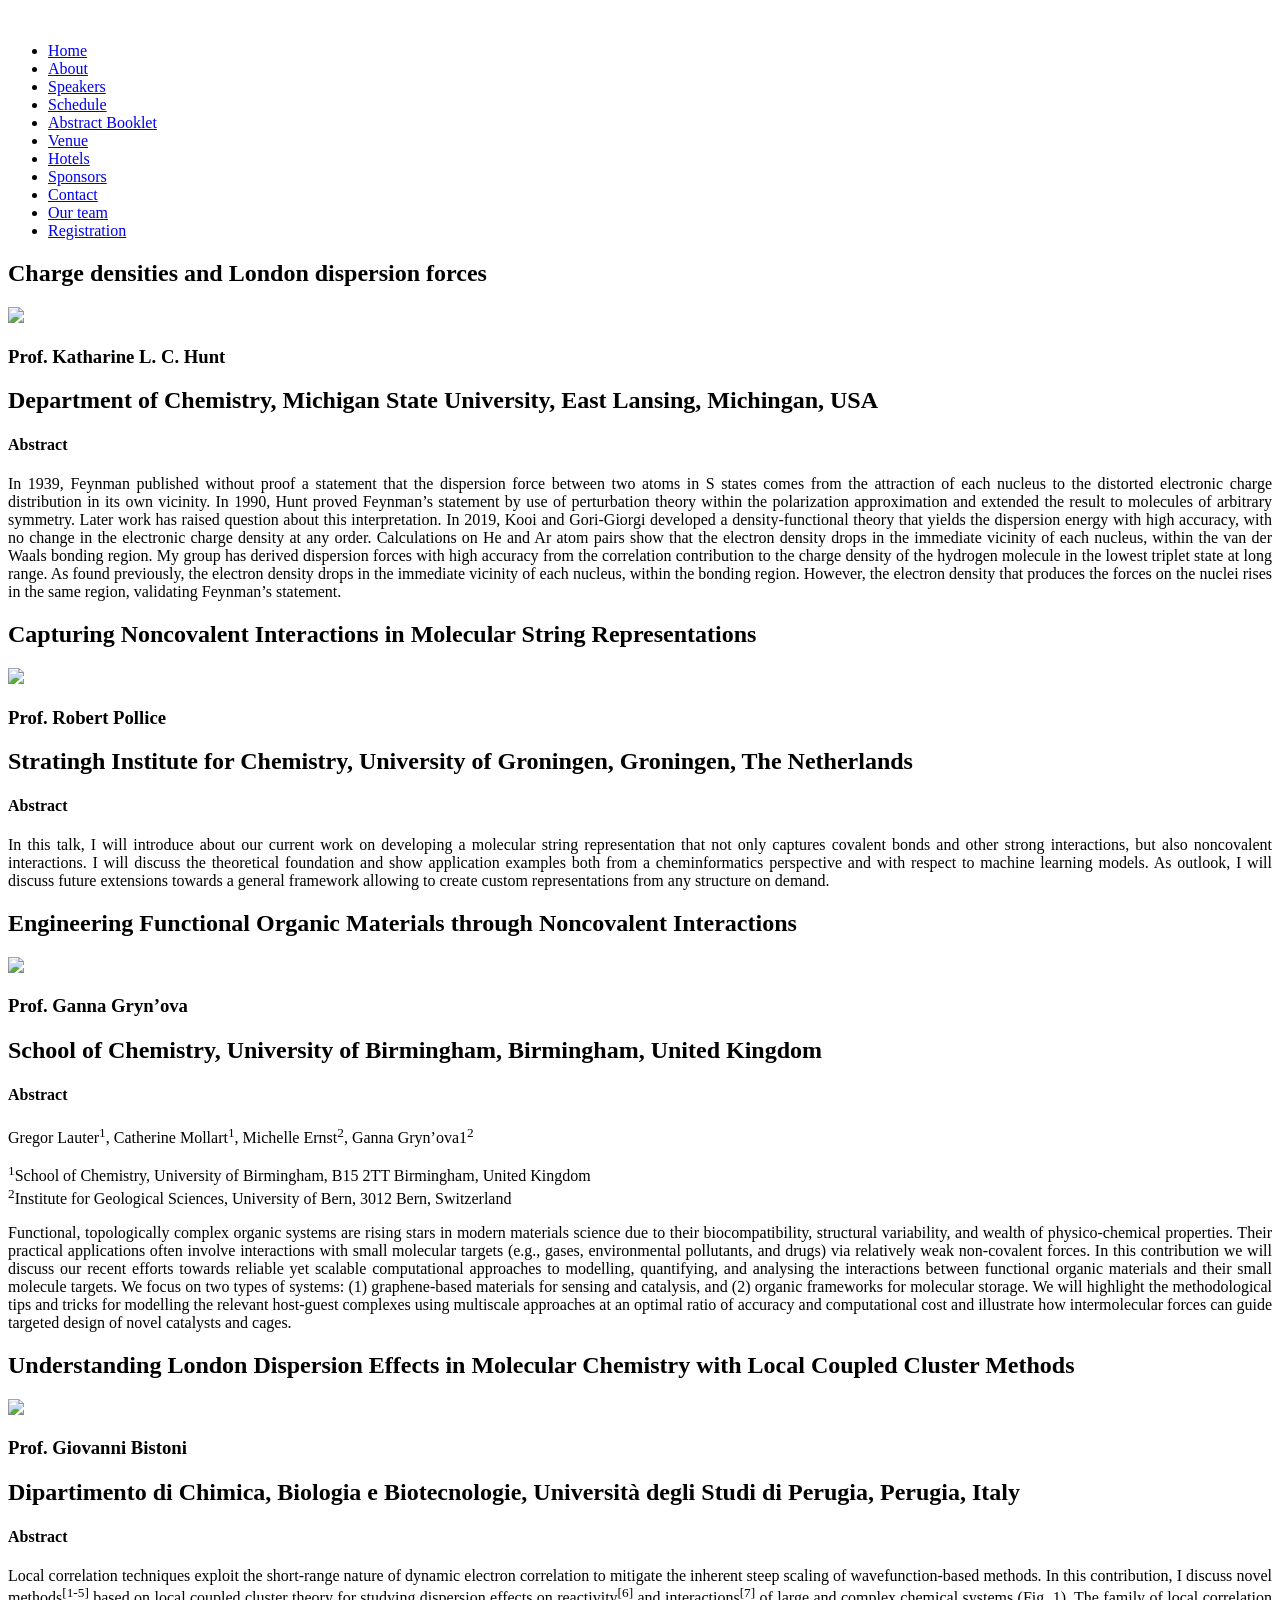
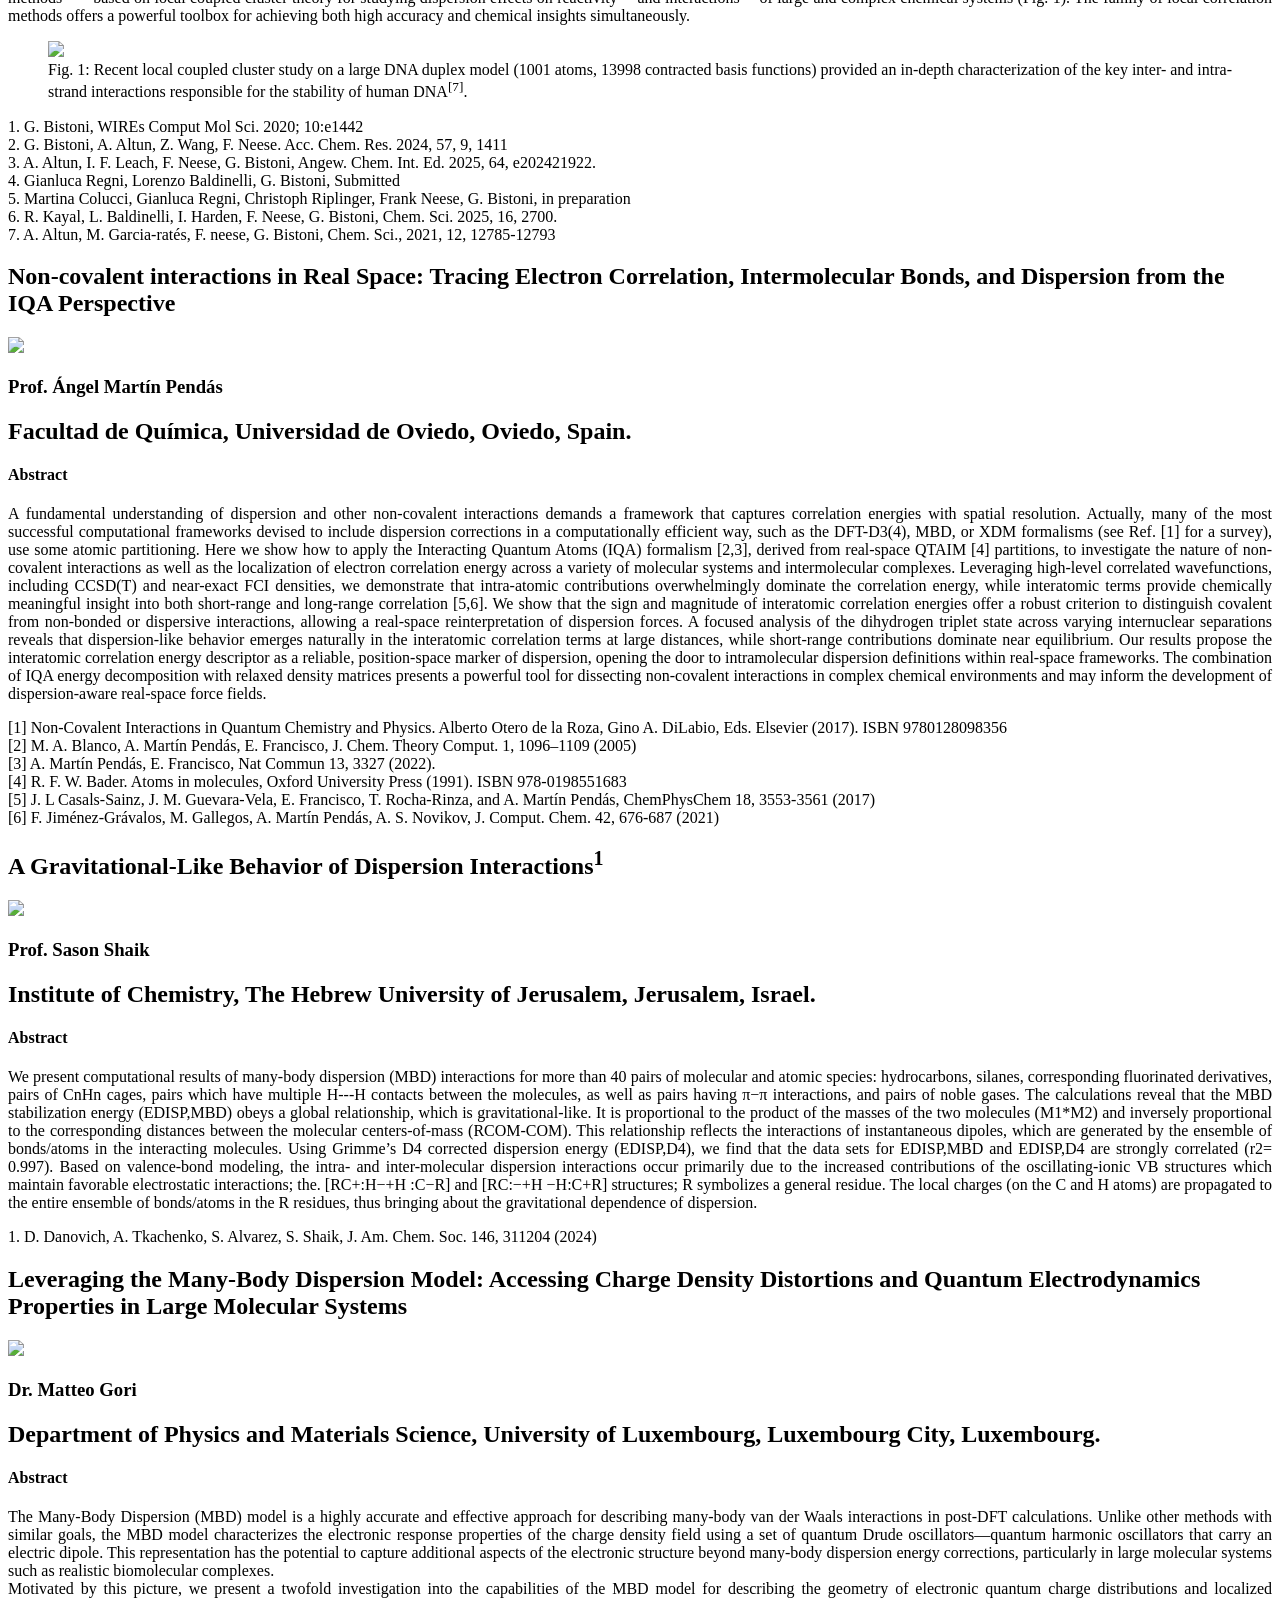
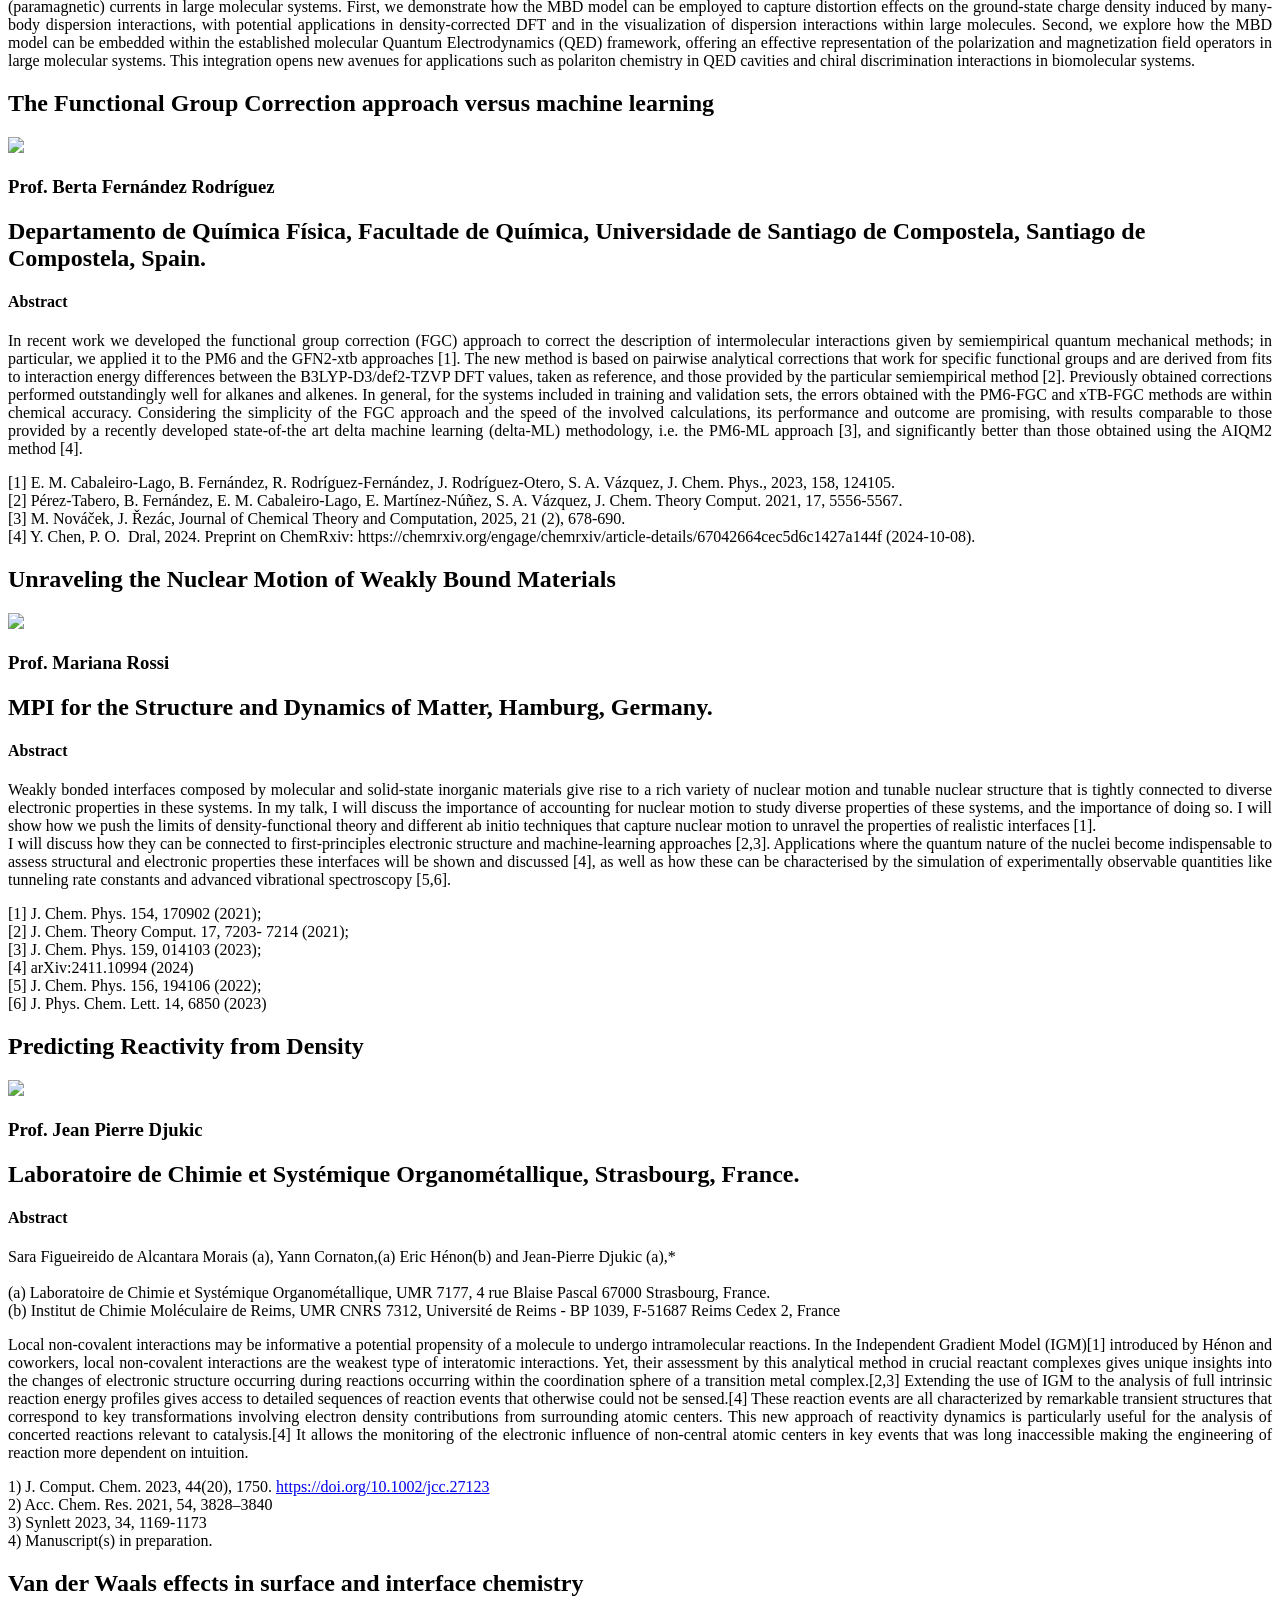
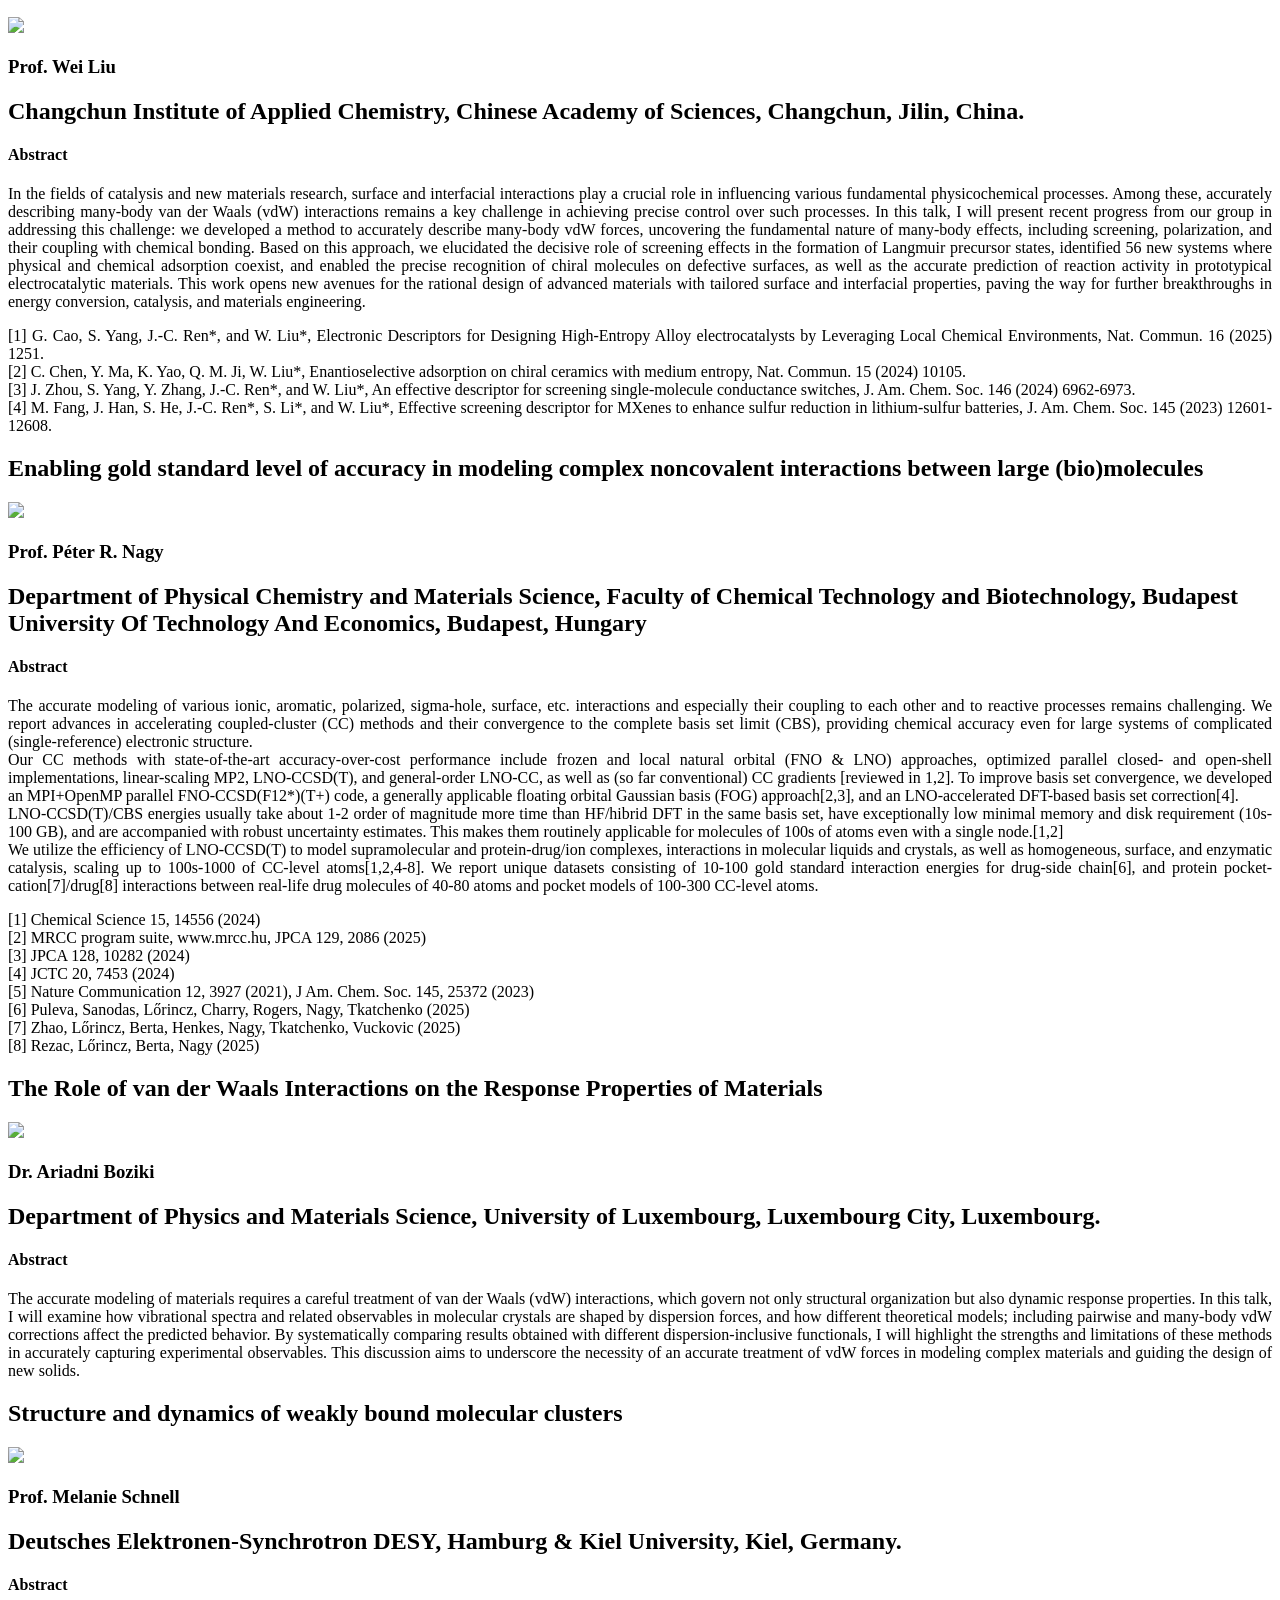
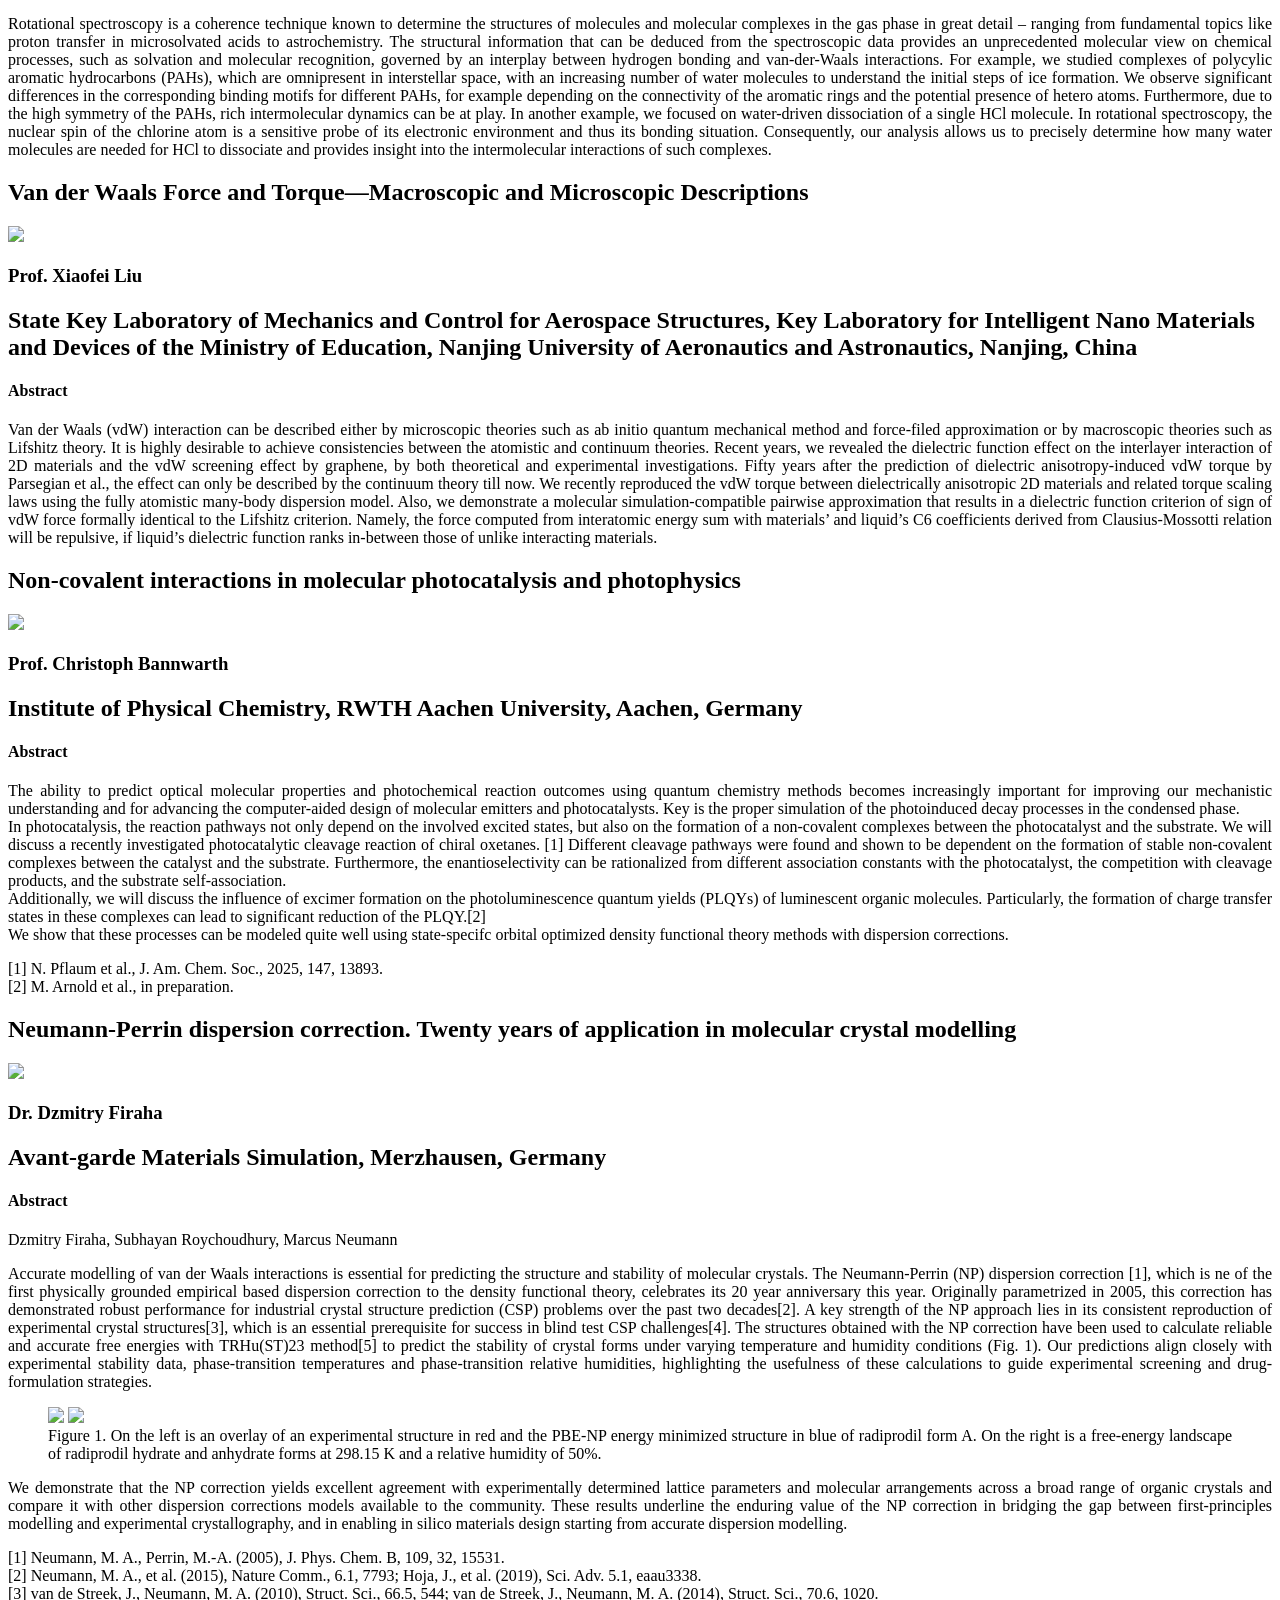
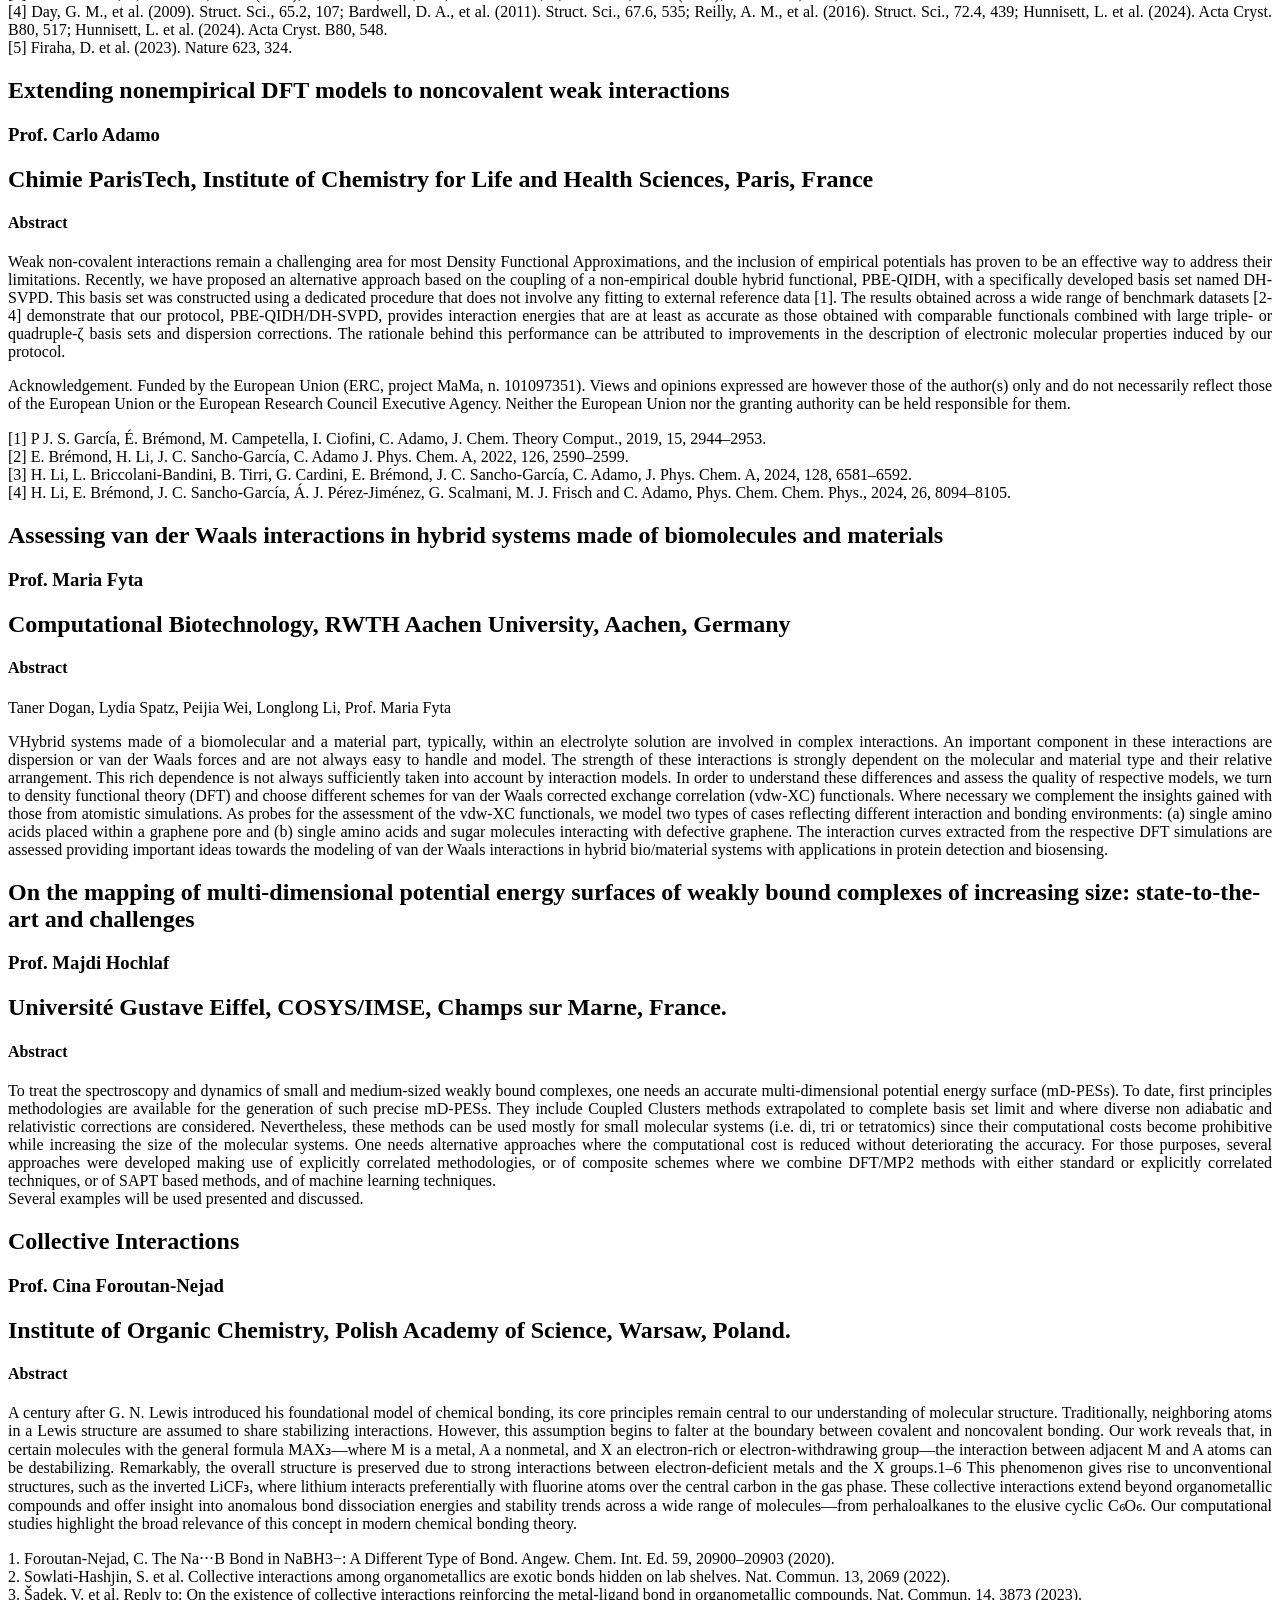
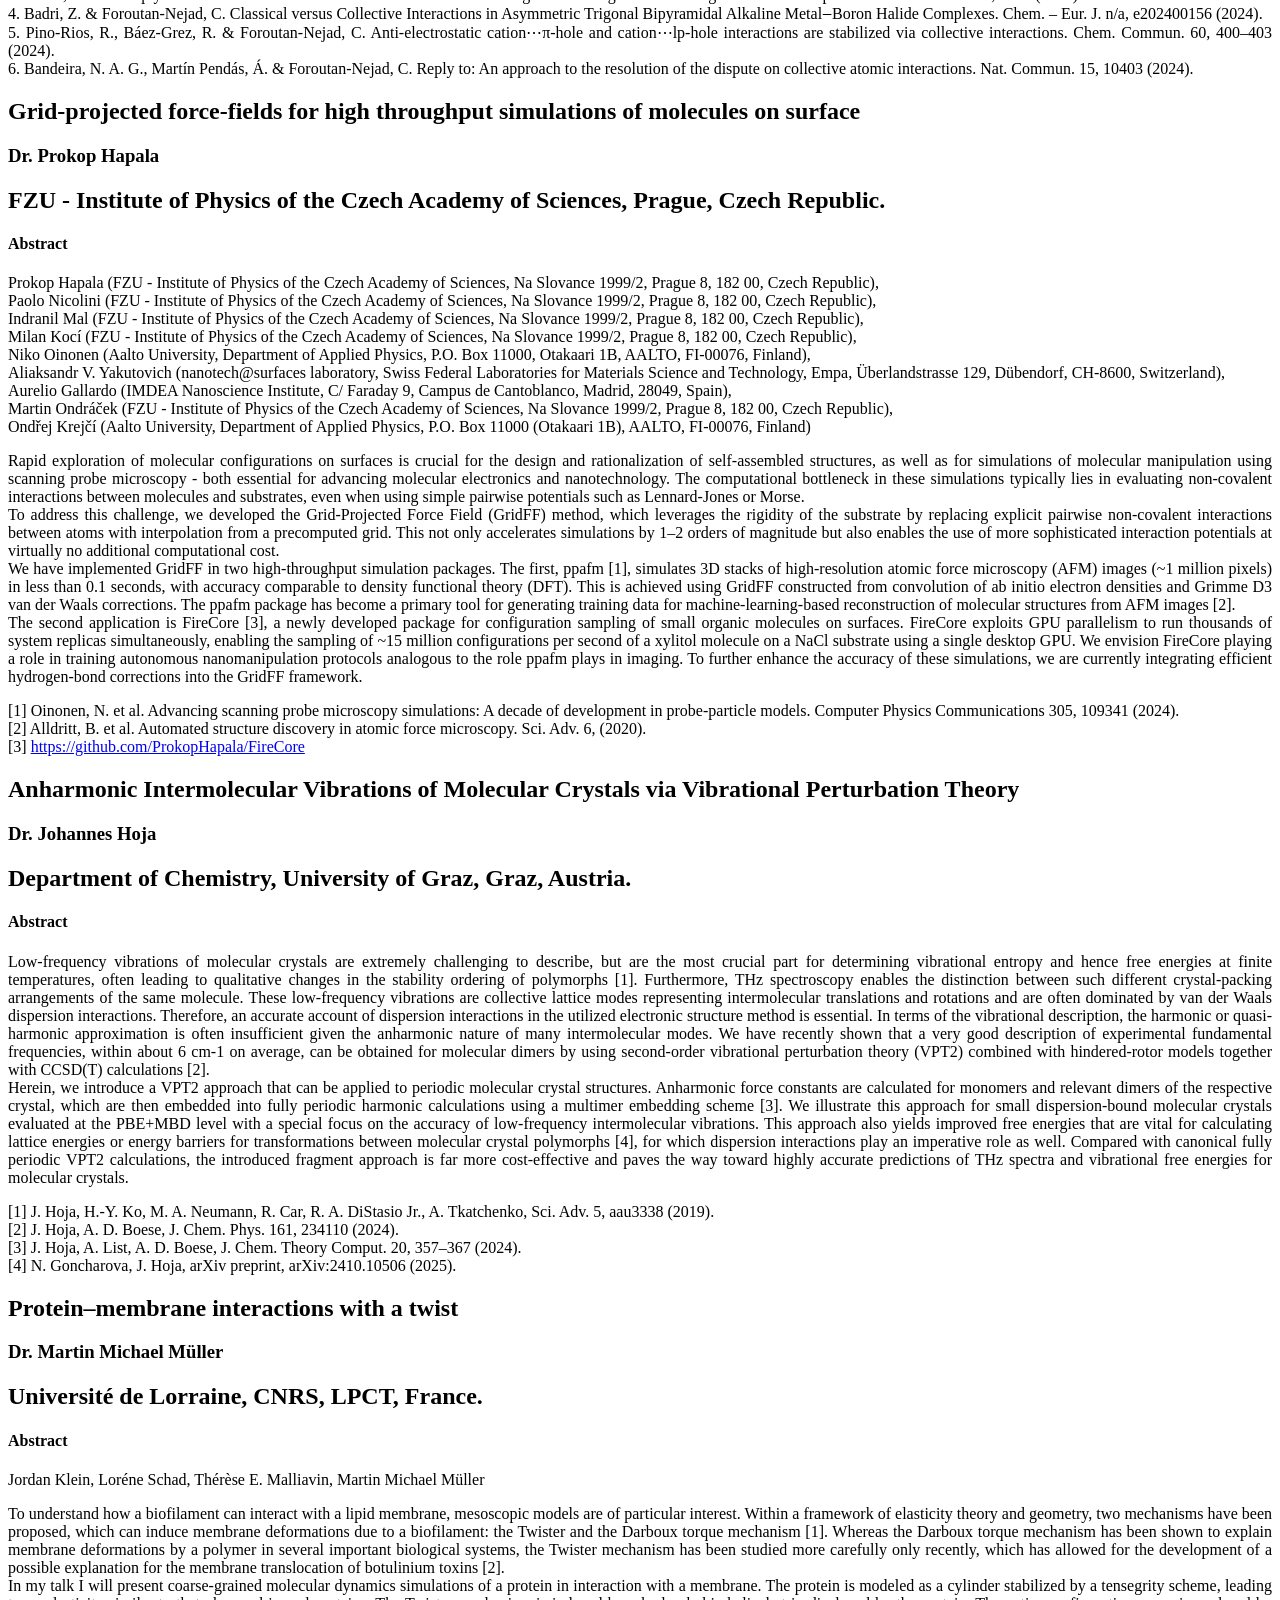
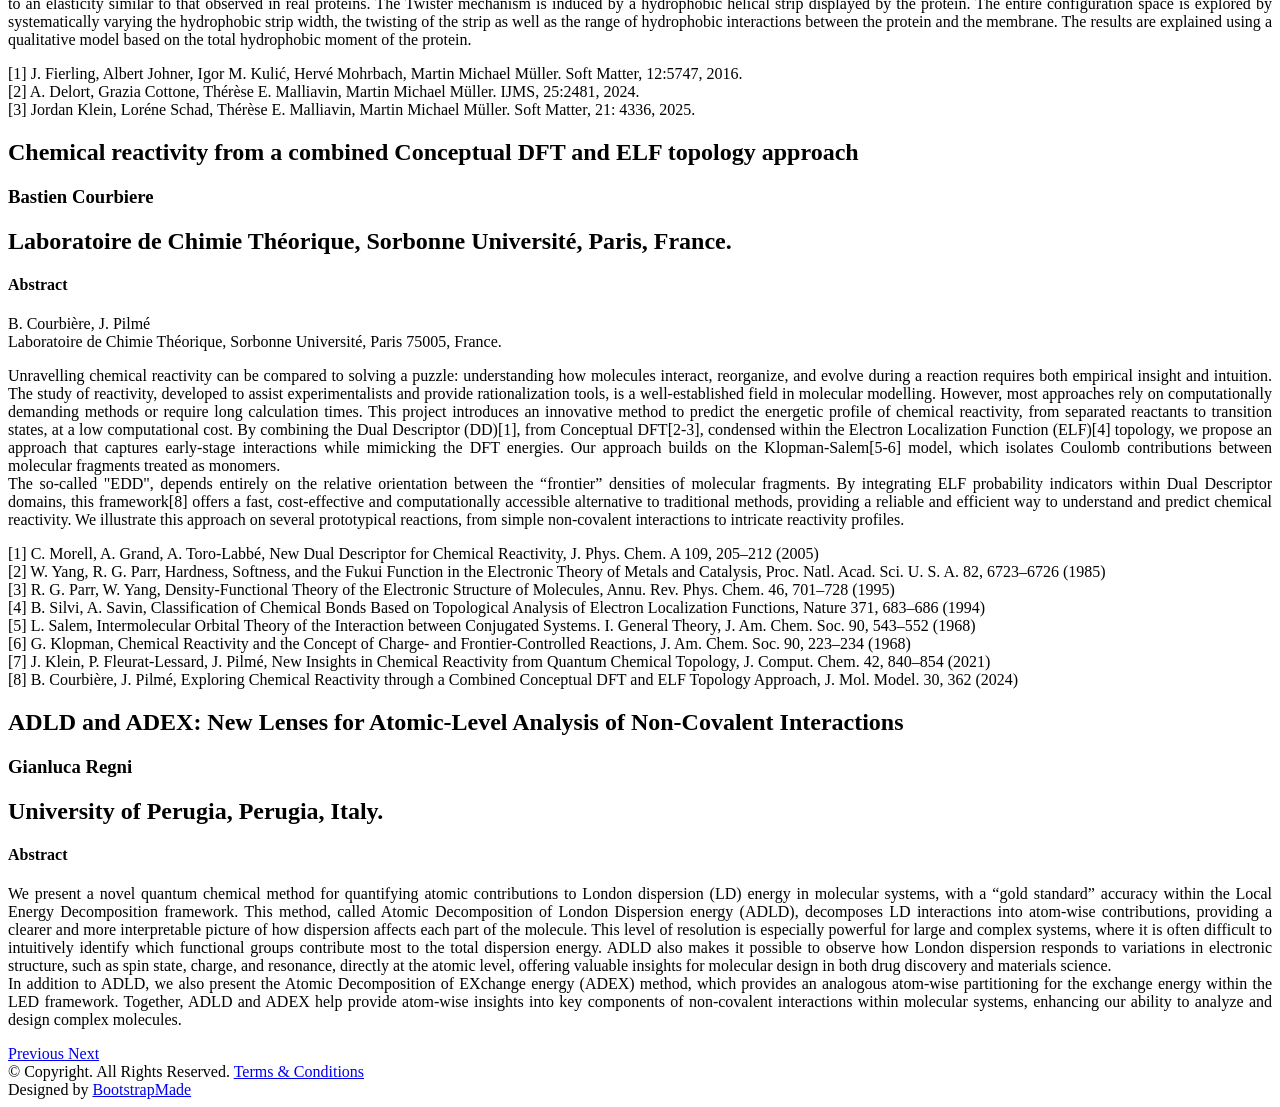
==== speaker-details.html @ be5bdf8c "Add files via upload" ====
<!DOCTYPE html>
<html lang="en">

<head>
  <meta charset="utf-8">
  <title>The van der Waals - London Discussions</title>
  <meta content="width=device-width, initial-scale=1.0" name="viewport">
  <meta content="" name="keywords">
  <meta content="" name="description">

  <!-- Favicons -->
  <link href="img/favicon.png" rel="icon">
  <link href="img/apple-touch-icon.png" rel="apple-touch-icon">

  <!-- Google Fonts -->
  <link href="https://fonts.googleapis.com/css?family=Open+Sans:300,300i,400,400i,700,700i|Raleway:300,400,500,700,800" rel="stylesheet">

  <!-- Bootstrap CSS File -->
  <link href="lib/bootstrap/css/bootstrap.min.css" rel="stylesheet">

  <!-- Libraries CSS Files -->
  <link href="lib/font-awesome/css/font-awesome.min.css" rel="stylesheet">
  <link href="lib/animate/animate.min.css" rel="stylesheet">
  <link href="lib/venobox/venobox.css" rel="stylesheet">
  <link href="lib/owlcarousel/assets/owl.carousel.min.css" rel="stylesheet">

  <!-- Main Stylesheet File -->
  <link href="css/style.css" rel="stylesheet">

  <!-- =======================================================
    Theme Name: TheEvent
    Theme URL: https://bootstrapmade.com/theevent-conference-event-bootstrap-template/
    Author: BootstrapMade.com
    License: https://bootstrapmade.com/license/
  ======================================================= -->
</head>


<body>

  <!--==========================
    Header
  ============================-->
  <header id="header" class="header-fixed">
    <div class="container">

      <div id="logo" class="pull-left">
        <!-- Uncomment below if you prefer to use a text logo -->
        <!-- <h1><a href="#main">C<span>o</span>nf</a></h1>-->
        <a href="index.html#intro" class="scrollto"><img src="img/logo.png" alt="" title=""></a>
      </div>

      <nav id="nav-menu-container">
        <ul class="nav-menu">
          <li class="menu-active"><a href="index.html#intro">Home</a></li>
          <li><a href="index.html#about">About</a></li>
          <li><a href="index.html#speakers">Speakers</a></li>
          <li><a href="index.html#schedule">Schedule</a></li>
          <li><a href="index.html#abstract">Abstract Booklet</a></li>
          <li><a href="index.html#venue">Venue</a></li>
          <li><a href="index.html#hotels">Hotels</a></li>
          <li><a href="index.html#sponsors">Sponsors</a></li>
          <li><a href="index.html#contact">Contact</a></li>
          <li><a href="index.html#team">Our team</a></li>
          <li class="buy-tickets"><a href="index.html#registration">Registration</a></li>
        </ul>
      </nav><!-- #nav-menu-container -->
    </div>
  </header><!-- #header -->

  <main id="main" class="main-page">

  <!-- Speaker Carousel Section -->
  <section id="speakers-carousel" class="wow fadeIn">
    <div class="container">
      <div id="carouselSpeakers" class="carousel slide" data-ride="carousel"  data-interval="false">
        <div class="carousel-inner">
          <div class="carousel-item active" id="hunt">
            <section class="speakers-details">
              <div class="container">
                <div class="section-header">
                  <h2>Charge densities and London dispersion forces</h2>
                </div>
                <div class="row">
                  <div class="col-md-6">
                    <img src="img/speakers/hunt.png" class="img-fluid">
                  </div>
                  <div class="col-md-6">
                    <div class="details">
                      <h1>Prof. Katharine L. C. Hunt</h1>
                      <h2>Department of Chemistry, Michigan State University, East Lansing, Michingan, USA </h2>
                      <h4>Abstract</h4>
                      <p align="justify">
                        In 1939, Feynman published without proof a statement that the dispersion force between two atoms in S states comes from the attraction of each nucleus to the distorted electronic charge distribution in its own vicinity. In 1990, Hunt proved Feynman’s statement by use of perturbation theory within the polarization approximation and extended the result to molecules of arbitrary symmetry. Later work has raised question about this interpretation. In 2019, Kooi and Gori-Giorgi developed a density-functional theory that yields the dispersion energy with high accuracy, with no change in the electronic charge density at any order. Calculations on He and Ar atom pairs show that the electron density drops in the immediate vicinity of each nucleus, within the van der Waals bonding region. My group has derived dispersion forces with high accuracy from the correlation contribution to the charge density of the hydrogen molecule in the lowest triplet state at long range. As found previously, the electron density drops in the immediate vicinity of each nucleus, within the bonding region. However, the electron density that produces the forces on the nuclei rises in the same region, validating Feynman’s statement.
                      </p>
                    </div>
                  </div>
                </div>
              </div>
            </section>
          </div>
          <div class="carousel-item" id="pollice">
            <section class="speakers-details">
              <div class="container">
                <div class="section-header">
                  <h2>Capturing Noncovalent Interactions in Molecular String Representations</h2>
                </div>
                <div class="row">
                  <div class="col-md-6">
                    <img src="img/speakers/pollice.jpg" class="img-fluid">
                  </div>
                  <div class="col-md-6">
                    <div class="details">
                      <h1>Prof. Robert Pollice </h1>
                      <h2>Stratingh Institute for Chemistry, University of Groningen, Groningen, The Netherlands</h2>
                      <h4>Abstract</h4>
                      <p align="justify">
                      In this talk, I will introduce about our current work on developing a molecular string representation that not only captures covalent bonds and other strong interactions, but also noncovalent interactions. I will discuss the theoretical foundation and show application examples both from a cheminformatics perspective and with respect to machine learning models. As outlook, I will discuss future extensions towards a general framework allowing to create custom representations from any structure on demand.                      </p>
                    </div>
                  </div>
                </div>
              </div>
            </section>
          </div>
          <div class="carousel-item" id="grynova">
            <section class="speakers-details">
              <div class="container">
                <div class="section-header">
                  <h2>Engineering Functional Organic Materials through Noncovalent Interactions</h2>
                </div>
                <div class="row">
                  <div class="col-md-6">
                    <img src="img/speakers/gryn.png" class="img-fluid">
                  </div>
                  <div class="col-md-6">
                    <div class="details">
                      <h1>Prof. Ganna Gryn’ova </h1>
                      <h2>School of Chemistry, University of Birmingham, Birmingham, United Kingdom</h2>
                      <h4>Abstract</h4>
                      <p align="justify">
                      Gregor Lauter<sup>1</sup>, Catherine Mollart<sup>1</sup>, Michelle Ernst<sup>2</sup>, Ganna Gryn’ova1<sup>2</sup>
                      </p>
                      <p align="justify">
                      <sup>1</sup>School of Chemistry, University of Birmingham, B15 2TT Birmingham, United Kingdom 
                      <br>
                      <sup>2</sup>Institute for Geological Sciences, University of Bern, 3012 Bern, Switzerland 
                      </p>
                      <p align="justify">
                      Functional, topologically complex organic systems are rising stars in modern materials science due to their biocompatibility, structural variability, and wealth of physico-chemical properties. Their practical applications often involve interactions with small molecular targets (e.g., gases, environmental pollutants, and drugs) via relatively weak non-covalent forces. In this contribution we will discuss our recent efforts towards reliable yet scalable computational approaches to modelling, quantifying, and analysing the interactions between functional organic materials and their small molecule targets. We focus on two types of systems: (1) graphene-based materials for sensing and catalysis, and (2) organic frameworks for molecular storage. We will highlight the methodological tips and tricks for modelling the relevant host-guest complexes using multiscale approaches at an optimal ratio of accuracy and computational cost and illustrate how intermolecular forces can guide targeted design of novel catalysts and cages.
                      </p>
                </div>
              </div>
            </section>
          </div>
          <div class="carousel-item" id="bistoni">
            <section class="speakers-details">
              <div class="container">
                <div class="section-header">
                  <h2>Understanding London Dispersion Effects in Molecular Chemistry with Local Coupled Cluster Methods</h2>
                </div>
                <div class="row">
                  <div class="col-md-6">
                    <img src="img/speakers/bistoni.png" class="img-fluid">
                  </div>
                  <div class="col-md-6">
                    <div class="details">
                      <h1>Prof. Giovanni Bistoni</h1>
                      <h2>Dipartimento di Chimica, Biologia e Biotecnologie, Università degli Studi di Perugia, Perugia, Italy</h2>
                      <h4>Abstract</h4>
                      <p align="justify"> 
                       Local correlation techniques exploit the short-range nature of dynamic electron correlation to mitigate the inherent steep scaling of wavefunction-based methods. In this contribution, I discuss novel methods<sup>[1-5]</sup> based on local coupled cluster theory for studying dispersion effects on reactivity<sup>[6]</sup>  and interactions<sup>[7]</sup>  of large and complex chemical systems (Fig. 1). The family of local correlation methods offers a powerful toolbox for achieving both high accuracy and chemical insights simultaneously. 
                      </p>
                      <figure>
                        <img src="img/abstracts/bistoni.png" class="col-md-12" style="object-fit: contain;">
                        <figcaption align="justify">Fig. 1: Recent local coupled cluster study on a large DNA duplex model (1001 atoms, 13998 contracted basis functions) provided an in-depth characterization of the key inter- and intra-strand interactions responsible for the stability of human DNA<sup>[7]</sup>.</figcaption>
                      </figure>
                      <p align="justify">
                        1. G. Bistoni, WIREs Comput Mol Sci. 2020; 10:e1442
                        <br>
                        2. G. Bistoni, A. Altun, Z. Wang, F. Neese. Acc. Chem. Res. 2024, 57, 9, 1411
                        <br>
                        3. A. Altun, I. F. Leach, F. Neese, G. Bistoni, Angew. Chem. Int. Ed. 2025, 64, e202421922.
                        <br>
                        4. Gianluca Regni, Lorenzo Baldinelli, G. Bistoni, Submitted
                        <br>
                        5. Martina Colucci, Gianluca Regni, Christoph Riplinger, Frank Neese, G. Bistoni, in preparation
                        <br>
                        6. R. Kayal, L. Baldinelli, I. Harden, F. Neese, G. Bistoni, Chem. Sci. 2025, 16, 2700.
                        <br>
                        7. A. Altun, M. Garcia-ratés, F. neese, G. Bistoni, Chem. Sci., 2021, 12, 12785-12793
                      </p>
                </div>
              </div>
            </section>
          </div>
          <div class="carousel-item" id="pendas">
            <section class="speakers-details">
              <div class="container">
                <div class="section-header">
                  <h2>Non-covalent interactions in Real Space: Tracing Electron Correlation, Intermolecular Bonds, and Dispersion from the IQA Perspective</h2>
                </div>
                <div class="row">
                  <div class="col-md-6">
                    <img src="img/speakers/pendas.png" class="img-fluid">
                  </div>
                  <div class="col-md-6">
                    <div class="details">
                      <h1>Prof. Ángel Martín Pendás</h1>
                      <h2>Facultad de Química, Universidad de Oviedo, Oviedo, Spain.</h2>
                      <h4>Abstract</h4>
                      <p align="justify"> 
                      A fundamental understanding of dispersion and other non-covalent interactions demands a framework that captures correlation energies with spatial resolution. Actually, many of the most successful computational frameworks devised to include dispersion corrections in a computationally efficient way, such as the DFT-D3(4), MBD, or XDM formalisms (see Ref. [1] for a survey), use some atomic partitioning. Here we show how to apply the Interacting Quantum Atoms (IQA) formalism [2,3], derived from real-space QTAIM [4] partitions, to investigate the nature of non-covalent interactions as well as the localization of electron correlation energy across a variety of molecular systems and intermolecular complexes. Leveraging high-level correlated wavefunctions, including CCSD(T) and near-exact FCI densities, we demonstrate that intra-atomic contributions overwhelmingly dominate the correlation energy, while interatomic terms provide chemically meaningful insight into both short-range and long-range correlation [5,6]. We show that the sign and magnitude of interatomic correlation energies offer a robust criterion to distinguish covalent from non-bonded or dispersive interactions, allowing a real-space reinterpretation of dispersion forces. A focused analysis of the dihydrogen triplet state across varying internuclear separations reveals that dispersion-like behavior emerges naturally in the interatomic correlation terms at large distances, while short-range contributions dominate near equilibrium. Our results propose the interatomic correlation energy descriptor as a reliable, position-space marker of dispersion, opening the door to intramolecular dispersion definitions within real-space frameworks. The combination of IQA energy decomposition with relaxed density matrices presents a powerful tool for dissecting non-covalent interactions in complex chemical environments and may inform the development of dispersion-aware real-space force fields.
                      </p>
                      <p align="justify"> 
                        [1] Non-Covalent Interactions in Quantum Chemistry and Physics. Alberto Otero de la Roza, Gino A. DiLabio, Eds. Elsevier (2017). ISBN 9780128098356 
                        <br>
                        [2] M. A. Blanco, A. Martín Pendás, E. Francisco, J. Chem. Theory Comput. 1, 1096–1109 (2005) 
                        <br>
                        [3] A. Martín Pendás, E. Francisco, Nat Commun 13, 3327 (2022). 
                        <br>
                        [4] R. F. W. Bader. Atoms in molecules, Oxford University Press (1991). ISBN 978-0198551683 
                        <br>
                        [5] J. L Casals-Sainz, J. M. Guevara-Vela, E. Francisco, T. Rocha-Rinza, and A. Martín Pendás, ChemPhysChem 18, 3553-3561 (2017) 
                        <br>
                        [6] F. Jiménez-Grávalos, M. Gallegos, A. Martín Pendás, A. S. Novikov, J. Comput. Chem. 42, 676-687 (2021)
                </div>
              </div>
            </section>
          </div>
          <div class="carousel-item" id="shaik">
            <section class="speakers-details">
              <div class="container">
                <div class="section-header">
                  <h2>A Gravitational-Like Behavior of Dispersion Interactions<sup>1</sup></h2>
                </div>
                <div class="row">
                  <div class="col-md-6">
                    <img src="img/speakers/shaik.webp" class="img-fluid">
                  </div>
                  <div class="col-md-6">
                    <div class="details">
                      <h1>Prof. Sason Shaik</h1>
                      <h2>Institute of Chemistry, The Hebrew University of Jerusalem, Jerusalem, Israel.</h2>
                      <h4>Abstract</h4>
                      <p align="justify"> 
                        We present computational results of many-body dispersion (MBD) interactions for more than 40 pairs of molecular and atomic species: hydrocarbons, silanes, corresponding fluorinated derivatives, pairs of CnHn cages, pairs which have multiple H---H contacts between the molecules, as well as pairs having π−π interactions, and pairs of noble gases. The calculations reveal that the MBD stabilization energy (EDISP,MBD) obeys a global relationship, which is gravitational-like. It is proportional to the product of the masses of the two molecules (M1*M2) and inversely proportional to the corresponding distances between the molecular centers-of-mass (RCOM‑COM). This relationship reflects the interactions of instantaneous dipoles, which are generated by the ensemble of bonds/atoms in the interacting molecules. Using Grimme’s D4 corrected dispersion energy (EDISP,D4), we find that the data sets for EDISP,MBD and EDISP,D4 are strongly correlated (r2= 0.997). Based on valence-bond modeling, the intra- and inter-molecular dispersion interactions occur primarily due to the increased contributions of the oscillating-ionic VB structures which maintain favorable electrostatic interactions; the. [RC+:H−+H :C−R] and [RC:−+H −H:C+R] structures; R symbolizes a general residue. The local charges (on the C and H atoms) are propagated to the entire ensemble of bonds/atoms in the R residues, thus bringing about the gravitational dependence of dispersion.
                      </p>
                      <p align="justify"> 
                      1.   D. Danovich, A. Tkachenko, S. Alvarez, S. Shaik, J. Am. Chem. Soc. 146, 311204 (2024)
                      </p> 
                </div>
              </div>
            </section>
          </div>
          <div class="carousel-item" id="gori">
            <section class="speakers-details">
              <div class="container">
                <div class="section-header">
                  <h2>Leveraging the Many-Body Dispersion Model: Accessing Charge Density Distortions and Quantum Electrodynamics Properties in Large Molecular Systems</h2>
                </div>
                <div class="row">
                  <div class="col-md-6">
                    <img src="img/speakers/gori.png" class="img-fluid">
                  </div>
                  <div class="col-md-6">
                    <div class="details">
                      <h1>Dr. Matteo Gori</h1>
                      <h2>Department of Physics and Materials Science, University of Luxembourg, Luxembourg City, Luxembourg.</h2>
                      <h4>Abstract</h4>
                      <p align="justify"> 
                        The Many-Body Dispersion (MBD) model is a highly accurate and effective approach for describing many-body van der Waals interactions in post-DFT calculations. Unlike other methods with similar goals, the MBD model characterizes the electronic response properties of the charge density field using a set of quantum Drude oscillators—quantum harmonic oscillators that carry an electric dipole. This representation has the potential to capture additional aspects of the electronic structure beyond many-body dispersion energy corrections, particularly in large molecular systems such as realistic biomolecular complexes.
                        <br>
                        Motivated by this picture, we present a twofold investigation into the capabilities of the MBD model for describing the geometry of electronic quantum charge distributions and localized (paramagnetic) currents in large molecular systems. First, we demonstrate how the MBD model can be employed to capture distortion effects on the ground-state charge density induced by many-body dispersion interactions, with potential applications in density-corrected DFT and in the visualization of dispersion interactions within large molecules. Second, we explore how the MBD model can be embedded within the established molecular Quantum Electrodynamics (QED) framework, offering an effective representation of the polarization and magnetization field operators in large molecular systems. This integration opens new avenues for applications such as polariton chemistry in QED cavities and chiral discrimination interactions in biomolecular systems.                      </p>
                </div>
              </div>
            </section>
          </div>
          <div class="carousel-item" id="fernandez">
            <section class="speakers-details">
              <div class="container">
                <div class="section-header">
                  <h2>The Functional Group Correction approach versus machine learning</h2>
                </div>
                <div class="row">
                  <div class="col-md-6">
                    <img src="img/speakers/fernandez.jpeg" class="img-fluid">
                  </div>
                  <div class="col-md-6">
                    <div class="details">
                      <h1>Prof. Berta Fernández Rodríguez</h1>
                      <h2>Departamento de Química Física, Facultade de Química, Universidade de Santiago de Compostela, Santiago de Compostela, Spain.</h2>
                      <h4>Abstract</h4>
                      <p align="justify"> 
                        In recent work we developed the functional group correction (FGC) approach to correct the description of intermolecular interactions given by semiempirical quantum mechanical methods; in particular, we applied it to the PM6 and the GFN2-xtb approaches [1]. The new method is based on pairwise analytical corrections that work for specific functional groups and are derived from fits to interaction energy differences between the B3LYP-D3/def2-TZVP DFT values, taken as reference, and those provided by the particular semiempirical method [2]. Previously obtained corrections performed outstandingly well for alkanes and alkenes. In general, for the systems included in training and validation sets, the errors obtained with the PM6-FGC and xTB-FGC methods are within chemical accuracy. Considering the simplicity of the FGC approach and the speed of the involved calculations, its performance and outcome are promising, with results comparable to those provided by a recently developed state-of-the art delta machine learning (delta-ML) methodology, i.e. the PM6-ML approach [3], and significantly better than those obtained using the AIQM2 method [4].
                        </p>
                      <p align="justify"> 
                        [1] E. M. Cabaleiro-Lago, B. Fernández, R. Rodríguez-Fernández, J. Rodríguez-Otero, S. A. Vázquez, J. Chem. Phys., 2023, 158, 124105.
                        <br>
                        [2] Pérez-Tabero, B. Fernández, E. M. Cabaleiro-Lago, E. Martínez-Núñez, S. A. Vázquez, J. Chem. Theory Comput. 2021, 17, 5556-5567.
                        <br>
                        [3] M. Nováček, J. Řezác, Journal of Chemical Theory and Computation, 2025, 21 (2), 678-690.
                        <br>
                        [4] Y. Chen, P. O.  Dral, 2024. Preprint on ChemRxiv: https://chemrxiv.org/engage/chemrxiv/article-details/67042664cec5d6c1427a144f (2024-10-08).
                        </p>
                </div>
              </div>
            </section>
          </div>
          <div class="carousel-item" id="rossi">
            <section class="speakers-details">
              <div class="container">
                <div class="section-header">
                  <h2>Unraveling the Nuclear Motion of Weakly Bound Materials</h2>
                </div>
                <div class="row">
                  <div class="col-md-6">
                    <img src="img/speakers/rossi.webp" class="img-fluid">
                  </div>
                  <div class="col-md-6">
                    <div class="details">
                      <h1>Prof. Mariana Rossi</h1>
                      <h2>MPI for the Structure and Dynamics of Matter, Hamburg, Germany.</h2>
                      <h4>Abstract</h4>
                      <p align="justify"> 
                        Weakly bonded interfaces composed by molecular and solid-state inorganic materials give rise to a rich variety of nuclear motion and tunable nuclear structure that is tightly connected to diverse electronic properties in these systems. In my talk, I will discuss the importance of accounting for nuclear motion to study diverse properties of these systems, and the importance of doing so. I will show how we push the limits of density-functional theory and different ab initio techniques that capture nuclear motion to unravel the properties of realistic interfaces [1].
                        <br>
                        I will discuss how they can be connected to first-principles electronic structure and machine-learning approaches [2,3]. Applications where the quantum nature of the nuclei become indispensable to assess structural and electronic properties these interfaces will be shown and discussed [4], as well as how these can be characterised by the simulation of experimentally observable quantities like tunneling rate constants and advanced vibrational spectroscopy [5,6].                        </p>
                      <p align="justify"> 
                        [1] J. Chem. Phys. 154, 170902 (2021); 
                        <br>
                        [2] J. Chem. Theory Comput. 17, 7203- 7214 (2021); 
                        <br>
                        [3] J. Chem. Phys. 159, 014103 (2023); 
                        <br>
                        [4]  arXiv:2411.10994 (2024) 
                        <br>
                        [5] J. Chem. Phys. 156, 194106 (2022); 
                        <br>
                        [6] J. Phys. Chem. Lett. 14, 6850 (2023)                        
                        </p>
                </div>
              </div>
            </section>
          </div>
          <div class="carousel-item" id="djukic">
            <section class="speakers-details">
              <div class="container">
                <div class="section-header">
                  <h2>Predicting Reactivity from Density</h2>
                </div>
                <div class="row">
                  <div class="col-md-6">
                    <img src="img/speakers/djukic.jpeg" class="img-fluid">
                  </div>
                  <div class="col-md-6">
                    <div class="details">
                      <h1>Prof. Jean Pierre Djukic</h1>
                      <h2>Laboratoire de Chimie et Systémique Organométallique, Strasbourg, France.</h2>
                      <h4>Abstract</h4>
                      <p align="justify"> 
                        Sara Figueireido de Alcantara Morais (a), Yann Cornaton,(a) Eric Hénon(b) and Jean-Pierre Djukic (a),*
                        <br><br>
                        (a) Laboratoire de Chimie et Systémique Organométallique, UMR 7177, 4 rue Blaise Pascal 67000 Strasbourg, France.
                        <br>
                        (b) Institut de Chimie Moléculaire de Reims, UMR CNRS 7312, Université de Reims - BP 1039, F-51687 Reims Cedex 2, France
                      </p>
                      <p align="justify"> 
                        Local non-covalent interactions may be informative a potential propensity of a molecule to undergo intramolecular reactions.  In the Independent Gradient Model (IGM)[1] introduced by Hénon and coworkers, local non-covalent interactions are the weakest type of interatomic interactions. Yet, their assessment by this analytical method in crucial reactant complexes gives unique insights into the changes of electronic structure occurring during reactions occurring within the coordination sphere of a transition metal complex.[2,3]  Extending the use of IGM to the analysis of full intrinsic reaction energy profiles gives access to detailed sequences of reaction events that otherwise could not be sensed.[4]  These reaction events are all characterized by remarkable transient structures that correspond to key transformations involving electron density contributions from surrounding atomic centers.  This new approach of reactivity dynamics is particularly useful for the analysis of concerted reactions relevant to catalysis.[4]  It allows the monitoring of the electronic influence of non-central atomic centers in key events that was long inaccessible making the engineering of reaction more dependent on intuition.                       
                      </p>
                      <p> 
                        1)  J. Comput. Chem. 2023, 44(20), 1750.  <a href="https://doi.org/10.1002/jcc.27123">https://doi.org/10.1002/jcc.27123</a>
                        <br>
                        2) Acc. Chem. Res. 2021, 54, 3828–3840
                        <br>
                        3) Synlett 2023, 34, 1169-1173
                        <br>
                        4) Manuscript(s) in preparation.
                      </p>
                </div>
              </div>
            </section>
          </div>
          <div class="carousel-item" id="liu">
            <section class="speakers-details">
              <div class="container">
                <div class="section-header">
                  <h2>Van der Waals effects in surface and interface chemistry</h2>
                </div>
                <div class="row">
                  <div class="col-md-6">
                    <img src="img/speakers/liu.webp" class="img-fluid">
                  </div>
                  <div class="col-md-6">
                    <div class="details">
                      <h1>Prof. Wei Liu</h1>
                      <h2>Changchun Institute of Applied Chemistry, Chinese Academy of Sciences,  Changchun, Jilin, China.</h2>
                      <h4>Abstract</h4>
                      <p align="justify">
                        In the fields of catalysis and new materials research, surface and interfacial interactions play a crucial role in influencing various fundamental physicochemical processes. Among these, accurately describing many-body van der Waals (vdW) interactions remains a key challenge in achieving precise control over such processes. In this talk, I will present recent progress from our group in addressing this challenge: we developed a method to accurately describe many-body vdW forces, uncovering the fundamental nature of many-body effects, including screening, polarization, and their coupling with chemical bonding. Based on this approach, we elucidated the decisive role of screening effects in the formation of Langmuir precursor states, identified 56 new systems where physical and chemical adsorption coexist, and enabled the precise recognition of chiral molecules on defective surfaces, as well as the accurate prediction of reaction activity in prototypical electrocatalytic materials. This work opens new avenues for the rational design of advanced materials with tailored surface and interfacial properties, paving the way for further breakthroughs in energy conversion, catalysis, and materials engineering.
                      </p>
                      <p align="justify"> 
                        [1] G. Cao, S. Yang, J.-C. Ren*, and W. Liu*, Electronic Descriptors for Designing High-Entropy Alloy electrocatalysts by Leveraging Local Chemical Environments, Nat. Commun. 16 (2025) 1251.
                        <br>
                        [2] C. Chen, Y. Ma, K. Yao, Q. M. Ji, W. Liu*, Enantioselective adsorption on chiral ceramics with medium entropy, Nat. Commun. 15 (2024) 10105.
                        <br>
                        [3] J. Zhou, S. Yang, Y. Zhang, J.-C. Ren*, and W. Liu*, An effective descriptor for screening single-molecule conductance switches, J. Am. Chem. Soc. 146 (2024) 6962-6973.
                        <br>
                        [4] M. Fang, J. Han, S. He, J.-C. Ren*, S. Li*, and W. Liu*, Effective screening descriptor for MXenes to enhance sulfur reduction in lithium-sulfur batteries, J. Am. Chem. Soc. 145 (2023) 12601-12608.
                      </p>
                </div>
              </div>
            </section>
          </div>
          <div class="carousel-item" id="nagy">
            <section class="speakers-details">
              <div class="container">
                <div class="section-header">
                  <h2>Enabling gold standard level of accuracy in modeling complex noncovalent interactions between large (bio)molecules</h2>
                </div>
                <div class="row">
                  <div class="col-md-6">
                    <img src="img/speakers/nagy.jpg" class="img-fluid">
                  </div>
                  <div class="col-md-6">
                    <div class="details">
                      <h1>Prof. Péter R. Nagy</h1>
                      <h2>Department of Physical Chemistry and Materials Science, Faculty of Chemical Technology and Biotechnology, Budapest University Of Technology And Economics, Budapest, Hungary</h2>
                      <h4>Abstract</h4>
                      <p align="justify">
                        The accurate modeling of various ionic, aromatic, polarized, sigma-hole, surface, etc. interactions and especially their coupling to each other and to reactive processes remains challenging. We report advances in accelerating coupled-cluster (CC) methods and their convergence to the complete basis set limit (CBS), providing chemical accuracy even for large systems of complicated (single-reference) electronic structure. 
                        <br>
                        Our CC methods with state-of-the-art accuracy-over-cost performance include frozen and local natural orbital (FNO & LNO) approaches, optimized parallel closed- and open-shell implementations, linear-scaling MP2, LNO-CCSD(T), and general-order LNO-CC, as well as (so far conventional) CC gradients [reviewed in 1,2]. To improve basis set convergence, we developed an MPI+OpenMP parallel FNO-CCSD(F12*)(T+) code, a generally applicable floating orbital Gaussian basis (FOG) approach[2,3], and an LNO-accelerated DFT-based basis set correction[4].
                        <br>
                        LNO-CCSD(T)/CBS energies usually take about 1-2 order of magnitude more time than HF/hibrid DFT in the same basis set, have exceptionally low minimal memory and disk requirement (10s-100 GB), and are accompanied with robust uncertainty estimates. This makes them routinely applicable for molecules of 100s of atoms even with a single node.[1,2]         
                        <br>
                        We utilize the efficiency of LNO-CCSD(T) to model supramolecular and protein-drug/ion complexes, interactions in molecular liquids and crystals, as well as homogeneous, surface, and enzymatic catalysis, scaling up to 100s-1000 of CC-level atoms[1,2,4-8]. We report unique datasets consisting of 10-100 gold standard interaction energies for drug-side chain[6], and protein pocket-cation[7]/drug[8] interactions between real-life drug molecules of 40-80 atoms and pocket models of 100-300 CC-level atoms. 
                      </p>
                      <p align="justify"> 
                      [1] Chemical Science 15, 14556 (2024) 
                      <br>
                      [2] MRCC program suite, www.mrcc.hu, JPCA 129, 2086 (2025)
                      <br>
                      [3] JPCA 128, 10282 (2024)        
                      <br>
                      [4] JCTC 20, 7453 (2024)
                      <br>
                      [5] Nature Communication 12, 3927 (2021), J Am. Chem. Soc. 145, 25372 (2023)
                      <br>
                      [6] Puleva, Sanodas, Lőrincz, Charry, Rogers, Nagy, Tkatchenko (2025)
                      <br>
                      [7] Zhao, Lőrincz, Berta, Henkes, Nagy, Tkatchenko, Vuckovic (2025)
                      <br>
                      [8] Rezac, Lőrincz, Berta, Nagy (2025)
                      </p>
                </div>
              </div>
            </section>
          </div>
          <div class="carousel-item" id="boziki">
            <section class="speakers-details">
              <div class="container">
                <div class="section-header">
                  <h2>The Role of van der Waals Interactions on the Response Properties of Materials</h2>
                </div>
                <div class="row">
                  <div class="col-md-6">
                    <img src="img/speakers/boziki.jpeg" class="img-fluid">
                  </div>
                  <div class="col-md-6">
                    <div class="details">
                      <h1>Dr. Ariadni Boziki</h1>
                      <h2>Department of Physics and Materials Science, University of Luxembourg, Luxembourg City, Luxembourg.</h2>
                      <h4>Abstract</h4>
                      <p align="justify">
                        The accurate modeling of materials requires a careful treatment of van der Waals (vdW) interactions, which govern not only structural organization but also dynamic response properties. In this talk, I will examine how vibrational spectra and related observables in molecular crystals are shaped by dispersion forces, and how different theoretical models; including pairwise and many-body vdW corrections affect the predicted behavior. By systematically comparing results obtained with different dispersion-inclusive functionals, I will highlight the strengths and limitations of these methods in accurately capturing experimental observables. This discussion aims to underscore the necessity of an accurate treatment of vdW forces in modeling complex materials and guiding the design of new solids.
                      </p>
                </div>
              </div>
            </section>
          </div>
          <div class="carousel-item" id="schnell">
            <section class="speakers-details">
              <div class="container">
                <div class="section-header">
                  <h2>Structure and dynamics of weakly bound molecular clusters</h2>
                </div>
                <div class="row">
                  <div class="col-md-6">
                    <img src="img/speakers/schnell.png" class="img-fluid">
                  </div>
                  <div class="col-md-6">
                    <div class="details">
                      <h1>Prof. Melanie Schnell</h1>
                      <h2>Deutsches Elektronen-Synchrotron DESY, Hamburg & Kiel University, Kiel, Germany.</h2>
                      <h4>Abstract</h4>
                      <p align="justify">
                        Rotational spectroscopy is a coherence technique known to determine the structures of molecules and molecular complexes in the gas phase in great detail – ranging from fundamental topics like proton transfer in microsolvated acids to astrochemistry. The structural information that can be deduced from the spectroscopic data provides an unprecedented molecular view on chemical processes, such as solvation and molecular recognition, governed by an interplay between hydrogen bonding and van-der-Waals interactions. For example, we studied complexes of polycylic aromatic hydrocarbons (PAHs), which are omnipresent in interstellar space, with an increasing number of water molecules to understand the initial steps of ice formation. We observe significant differences in the corresponding binding motifs for different PAHs, for example depending on the connectivity of the aromatic rings and the potential presence of hetero atoms. Furthermore, due to the high symmetry of the PAHs, rich intermolecular dynamics can be at play. In another example, we focused on water-driven dissociation of a single HCl molecule. In rotational spectroscopy, the nuclear spin of the chlorine atom is a sensitive probe of its electronic environment and thus its bonding situation. Consequently, our analysis allows us to precisely determine how many water molecules are needed for HCl to dissociate and provides insight into the intermolecular interactions of such complexes.
                      </p>
                </div>
              </div>
            </section>
          </div>
          <div class="carousel-item" id="xliu">
            <section class="speakers-details">
              <div class="container">
                <div class="section-header">
                  <h2>Van der Waals Force and Torque—Macroscopic and Microscopic Descriptions</h2>
                </div>
                <div class="row">
                  <div class="col-md-6">
                    <img src="img/speakers/xliu.jpeg" class="img-fluid">
                  </div>
                  <div class="col-md-6">
                    <div class="details">
                      <h1>Prof. Xiaofei Liu</h1>
                      <h2>State Key Laboratory of Mechanics and Control for Aerospace Structures, Key Laboratory for Intelligent Nano Materials and Devices of the Ministry of Education, Nanjing University of Aeronautics and Astronautics, Nanjing, China</h2>
                      <h4>Abstract</h4>
                      <p align="justify">
                        Van der Waals (vdW) interaction can be described either by microscopic theories such as ab initio quantum mechanical method and force-filed approximation or by macroscopic theories such as Lifshitz theory. It is highly desirable to achieve consistencies between the atomistic and continuum theories. Recent years, we revealed the dielectric function effect on the interlayer interaction of 2D materials and the vdW screening effect by graphene, by both theoretical and experimental investigations. Fifty years after the prediction of dielectric anisotropy-induced vdW torque by Parsegian et al., the effect can only be described by the continuum theory till now. We recently reproduced the vdW torque between dielectrically anisotropic 2D materials and related torque scaling laws using the fully atomistic many-body dispersion model. Also, we demonstrate a molecular simulation-compatible pairwise approximation that results in a dielectric function criterion of sign of vdW force formally identical to the Lifshitz criterion. Namely, the force computed from interatomic energy sum with materials’ and liquid’s C6 coefficients derived from Clausius-Mossotti relation will be repulsive, if liquid’s dielectric function ranks in-between those of unlike interacting materials.                       
                      </p>
                </div>
              </div>
            </section>
          </div>
          <div class="carousel-item" id="bannwarth">
            <section class="speakers-details">
              <div class="container">
                <div class="section-header">
                  <h2>Non-covalent interactions in molecular photocatalysis and photophysics</h2>
                </div>
                <div class="row">
                  <div class="col-md-6">
                    <img src="img/speakers/bannwarth.jpeg" class="img-fluid">
                  </div>
                  <div class="col-md-6">
                    <div class="details">
                      <h1>Prof. Christoph Bannwarth</h1>
                      <h2>Institute of Physical Chemistry, RWTH Aachen University, Aachen, Germany</h2>
                      <h4>Abstract</h4>
                      <p align="justify">
                        The ability to predict optical molecular properties and photochemical reaction outcomes using quantum chemistry methods becomes increasingly important for improving our mechanistic understanding and for advancing the computer-aided design of molecular emitters and photocatalysts. Key is the proper simulation of the photoinduced decay processes in the condensed phase.
                        <br>
                        In photocatalysis, the reaction pathways not only depend on the involved excited states, but also on the formation of a non-covalent complexes between the photocatalyst and the substrate. We will discuss a recently investigated photocatalytic cleavage reaction of chiral oxetanes. [1] Different cleavage pathways were found and shown to be dependent on the formation of stable non-covalent complexes between the catalyst and the substrate. Furthermore, the enantioselectivity can be rationalized from different association constants with the photocatalyst, the competition with cleavage products, and the substrate self-association.
                        <br>
                        Additionally, we will discuss the influence of excimer formation on the photoluminescence quantum yields (PLQYs) of luminescent organic molecules. Particularly, the formation of charge transfer states in these complexes can lead to significant reduction of the PLQY.[2]
                        <br>
                        We show that these processes can be modeled quite well using state-specifc orbital optimized density functional theory methods with dispersion corrections.
                      </p>
                      <p align="justify">
                        [1] N. Pflaum et al., J. Am. Chem. Soc., 2025, 147, 13893.
                        <br>
                        [2] M. Arnold et al., in preparation.
                      </p>
                </div>
              </div>
            </section>
          </div>
          <div class="carousel-item" id="firaha">
            <section class="speakers-details">
              <div class="container">
                <div class="section-header">
                  <h2>Neumann-Perrin dispersion correction. Twenty years of application in molecular crystal modelling</h2>
                </div>
                <div class="row">
                  <div class="col-md-6">
                    <img src="img/speakers/firaha.jpeg" class="img-fluid">
                  </div>
                  <div class="col-md-6">
                    <div class="details">
                      <h1>Dr. Dzmitry Firaha</h1>
                      <h2>Avant-garde Materials Simulation, Merzhausen, Germany</h2>
                      <h4>Abstract</h4>
                      <p align="justify">
                        Dzmitry Firaha, Subhayan Roychoudhury, Marcus Neumann
                      </p>
                      <p align="justify">
                        Accurate modelling of van der Waals interactions is essential for predicting the structure and stability of molecular crystals. The Neumann-Perrin (NP) dispersion correction [1], which is ne of the first physically grounded empirical based dispersion correction to the density functional theory, celebrates its 20 year anniversary this year. Originally parametrized in 2005, this correction has demonstrated robust performance for industrial crystal structure prediction (CSP) problems over the past two decades[2]. A key strength of the NP approach lies in its consistent reproduction of experimental crystal structures[3], which is an essential prerequisite for success in blind test CSP challenges[4]. The structures obtained with the NP correction have been used to calculate reliable and accurate free energies with TRHu(ST)23 method[5] to predict the stability of crystal forms under varying temperature and humidity conditions (Fig. 1). Our predictions align closely with experimental stability data, phase-transition temperatures and phase-transition relative humidities, highlighting the usefulness of these calculations to guide experimental screening and drug-formulation strategies.
                      </p>
                      <figure>
                        <img src="img/abstracts/firaha_1.png" class="col-md-12" style="object-fit: contain;">
                        <img src="img/abstracts/firaha_2.png" class="col-md-12" style="object-fit: contain;">
                        <figcaption align="justify">Figure 1. On the left is an overlay of an experimental structure in red and the PBE-NP energy minimized structure in blue of radiprodil form A. On the right is a free-energy landscape of radiprodil hydrate and anhydrate forms at 298.15 K and a relative humidity of 50%. </figcaption>
                      </figure>
                      <p align="justify">
                        We demonstrate that the NP correction yields excellent agreement with experimentally determined lattice parameters and molecular arrangements across a broad range of organic crystals and compare it with other dispersion corrections models available to the community. These results underline the enduring value of the NP correction in bridging the gap between first-principles modelling and experimental crystallography, and in enabling in silico materials design starting from accurate dispersion modelling.
                      </p>
                      <p align="justify">
                        [1] Neumann, M. A., Perrin, M.-A. (2005), J. Phys. Chem. B, 109, 32, 15531.
                        <br>
                        [2] Neumann, M. A., et al. (2015), Nature Comm., 6.1, 7793; Hoja, J., et al. (2019), Sci. Adv. 5.1, eaau3338.
                        <br>
                        [3] van de Streek, J., Neumann, M. A. (2010), Struct. Sci., 66.5, 544; van de Streek, J., Neumann, M. A. (2014), Struct. Sci., 70.6, 1020.
                        <br>
                        [4] Day, G. M., et al. (2009). Struct. Sci., 65.2, 107; Bardwell, D. A., et al. (2011). Struct. Sci., 67.6, 535; Reilly, A. M., et al. (2016). Struct. Sci., 72.4, 439; Hunnisett, L. et al. (2024). Acta Cryst. B80, 517; Hunnisett, L. et al. (2024). Acta Cryst. B80, 548.
                        <br>
                        [5] Firaha, D. et al. (2023). Nature 623, 324.
                      </p>
                </div>
              </div>
            </section>
          </div>
          <div class="carousel-item" id="adamo">
            <section class="speakers-details">
              <div class="container">
                <div class="section-header">
                  <h2>Extending nonempirical DFT models to noncovalent weak interactions</h2>
                </div>
                <div class="row">
                  <div class="col-md-12">
                    <div class="details">
                      <h1>Prof. Carlo Adamo</h1>
                      <h2>Chimie ParisTech, Institute of Chemistry for Life and Health Sciences, Paris, France</h2>
                      <h4>Abstract</h4>
                      <p align="justify">
                      Weak non-covalent interactions remain a challenging area for most Density Functional Approximations, and the inclusion of empirical potentials has proven to be an effective way to address their limitations. Recently, we have proposed an alternative approach based on the coupling of a non-empirical double hybrid functional, PBE-QIDH, with a specifically developed basis set named DH-SVPD. This basis set was constructed using a dedicated procedure that does not involve any fitting to external reference data [1]. The results obtained across a wide range of benchmark datasets [2-4] demonstrate that our protocol, PBE-QIDH/DH-SVPD, provides interaction energies that are at least as accurate as those obtained with comparable functionals combined with large triple- or quadruple-ζ basis sets and dispersion corrections. The rationale behind this performance can be attributed to improvements in the description of electronic molecular properties induced by our protocol.</p>
                      <p align="justify">Acknowledgement. Funded by the European Union (ERC, project MaMa, n. 101097351). Views and opinions expressed are however those of the author(s) only and do not necessarily reflect those of the European Union or the European Research Council Executive Agency. Neither the European Union nor the granting authority can be held responsible for them.
                      </p>
                      <p align="justify">
                      [1] P J. S. Garcı́a, É. Brémond, M. Campetella, I. Ciofini, C. Adamo, J. Chem. Theory Comput., 2019, 15, 2944–2953.
                      <br>
                      [2] E. Brémond, H. Li, J. C. Sancho-García, C. Adamo J. Phys. Chem. A, 2022, 126, 2590–2599.
                      <br>
                      [3] H. Li, L. Briccolani-Bandini, B. Tirri, G. Cardini, E. Brémond, J. C. Sancho-García, C. Adamo, J. Phys. Chem. A, 2024, 128, 6581–6592.
                      <br>
                      [4] H. Li, E. Brémond, J. C. Sancho-García, Á. J. Pérez-Jiménez, G. Scalmani, M. J. Frisch and C. Adamo, Phys. Chem. Chem. Phys., 2024, 26, 8094–8105.                      </p>
                      </p>
                    </div>
                  </div>
                </div>
              </div>
            </section>
          </div>
          <div class="carousel-item" id="fyta">
            <section class="speakers-details">
              <div class="container">
                <div class="section-header">
                  <h2>Assessing van der Waals interactions in hybrid systems made of biomolecules and materials</h2>
                </div>
                <div class="row">
                  <div class="col-md-12">
                    <div class="details">
                      <h1>Prof. Maria Fyta</h1>
                      <h2>Computational Biotechnology, RWTH Aachen University, Aachen, Germany</h2>
                      <h4>Abstract</h4>
                      <p align="justify">
                        Taner Dogan, Lydia Spatz, Peijia Wei, Longlong Li, Prof. Maria Fyta
                      </p>
                      <p align="justify">
                        VHybrid systems made of a biomolecular and a material part, typically, within an electrolyte solution are involved in complex interactions. An important component in these interactions are dispersion or van der Waals forces and are not always easy to handle and model. The strength of these interactions is strongly dependent on the molecular and material type and their relative arrangement. This rich dependence is not always sufficiently taken into account by interaction models. In order to understand these differences and assess the quality of respective models, we turn to density functional theory (DFT) and choose different schemes for van der Waals corrected exchange correlation (vdw-XC) functionals. Where necessary we complement the insights gained with those from atomistic simulations. As probes for the assessment of the vdw-XC functionals, we model two types of cases reflecting different interaction and bonding environments: (a) single amino acids placed within a graphene pore and (b) single amino acids and sugar molecules interacting with defective graphene. The interaction curves extracted from the respective DFT simulations are assessed providing important ideas towards the modeling of van der Waals interactions in hybrid bio/material systems with applications in protein detection and biosensing.
                      </p>        
                    </div>
                  </div>
                </div>
              </div>
            </section>
          </div>
          <div class="carousel-item" id="hochlaf">
            <section class="speakers-details">
              <div class="container">
                <div class="section-header">
                  <h2>On the mapping of multi-dimensional potential energy surfaces of weakly bound complexes of increasing size: state-to-the-art and challenges</h2>
                </div>
                <div class="row">
                  <div class="col-md-12">
                    <div class="details">
                      <h1>Prof. Majdi Hochlaf</h1>
                      <h2>Université Gustave Eiffel, COSYS/IMSE, Champs sur Marne, France.</h2>
                      <h4>Abstract</h4>
                      <p align="justify">
                        To treat the spectroscopy and dynamics of small and medium-sized weakly bound complexes, one needs an accurate multi-dimensional potential energy surface (mD-PESs). To date, first principles methodologies are available for the generation of such precise mD-PESs. They include Coupled Clusters methods extrapolated to complete basis set limit and where diverse non adiabatic and relativistic corrections are considered. Nevertheless, these methods can be used mostly for small molecular systems (i.e. di, tri or tetratomics) since their computational costs become prohibitive while increasing the size of the molecular systems. One needs alternative approaches where the computational cost is reduced without deteriorating the accuracy. For those purposes, several approaches were developed making use of explicitly correlated methodologies, or of composite schemes where we combine DFT/MP2 methods with either standard or explicitly correlated techniques, or of SAPT based methods, and of machine learning techniques.
                        <br>
                        Several examples will be used presented and discussed.
                      </p>        
                    </div>
                  </div>
                </div>
              </div>
            </section>
          </div>
          <div class="carousel-item" id="nejad">
            <section class="speakers-details">
              <div class="container">
                <div class="section-header">
                  <h2>Collective Interactions</h2>
                </div>
                <div class="row">
                  <div class="col-md-12">
                    <div class="details">
                      <h1>Prof. Cina Foroutan-Nejad</h1>
                      <h2>Institute of Organic Chemistry, Polish Academy of Science, Warsaw, Poland.</h2>
                      <h4>Abstract</h4>
                      <p align="justify">
                        A century after G. N. Lewis introduced his foundational model of chemical bonding, its core principles remain central to our understanding of molecular structure. Traditionally, neighboring atoms in a Lewis structure are assumed to share stabilizing interactions. However, this assumption begins to falter at the boundary between covalent and noncovalent bonding. Our work reveals that, in certain molecules with the general formula MAX₃—where M is a metal, A a nonmetal, and X an electron-rich or electron-withdrawing group—the interaction between adjacent M and A atoms can be destabilizing. Remarkably, the overall structure is preserved due to strong interactions between electron-deficient metals and the X groups.1–6 This phenomenon gives rise to unconventional structures, such as the inverted LiCF₃, where lithium interacts preferentially with fluorine atoms over the central carbon in the gas phase. These collective interactions extend beyond organometallic compounds and offer insight into anomalous bond dissociation energies and stability trends across a wide range of molecules—from perhaloalkanes to the elusive cyclic C₆O₆. Our computational studies highlight the broad relevance of this concept in modern chemical bonding theory.
                      </p>        
                      <p align="justify">
                        1. Foroutan‐Nejad, C. The Na⋅⋅⋅B Bond in NaBH3−: A Different Type of Bond. Angew. Chem. Int. Ed. 59, 20900–20903 (2020).
                        <br>
                        2. Sowlati-Hashjin, S. et al. Collective interactions among organometallics are exotic bonds hidden on lab shelves. Nat. Commun. 13, 2069 (2022).
                        <br>
                        3. Šadek, V. et al. Reply to: On the existence of collective interactions reinforcing the metal-ligand bond in organometallic compounds. Nat. Commun. 14, 3873 (2023).
                        <br>
                        4. Badri, Z. & Foroutan-Nejad, C. Classical versus Collective Interactions in Asymmetric Trigonal Bipyramidal Alkaline Metal‒Boron Halide Complexes. Chem. – Eur. J. n/a, e202400156 (2024).
                        <br>
                        5. Pino-Rios, R., Báez-Grez, R. & Foroutan-Nejad, C. Anti-electrostatic cation⋯π-hole and cation⋯lp-hole interactions are stabilized via collective interactions. Chem. Commun. 60, 400–403 (2024).
                        <br>
                        6. Bandeira, N. A. G., Martín Pendás, Á. & Foroutan-Nejad, C. Reply to: An approach to the resolution of the dispute on collective atomic interactions. Nat. Commun. 15, 10403 (2024).
                      </p>
                      </div>
                  </div>
                </div>
              </div>
            </section>
          </div>
          <div class="carousel-item" id="hapala">
            <section class="speakers-details">
              <div class="container">
                <div class="section-header">
                  <h2>Grid-projected force-fields for high throughput simulations of molecules on surface</h2>
                </div>
                <div class="row">
                  <div class="col-md-12">
                    <div class="details">
                      <h1>Dr. Prokop Hapala</h1>
                      <h2>FZU - Institute of Physics of the Czech Academy of Sciences, Prague, Czech Republic.</h2>
                      <h4>Abstract</h4>
                      <p align="justify">
                        Prokop Hapala (FZU - Institute of Physics of the Czech Academy of Sciences, Na Slovance 1999/2, Prague 8, 182 00, Czech Republic), 
                        <br>
                        Paolo Nicolini (FZU - Institute of Physics of the Czech Academy of Sciences, Na Slovance 1999/2, Prague 8, 182 00, Czech Republic), 
                        <br>
                        Indranil Mal (FZU - Institute of Physics of the Czech Academy of Sciences, Na Slovance 1999/2, Prague 8, 182 00, Czech Republic), 
                        <br>
                        Milan Kocí (FZU - Institute of Physics of the Czech Academy of Sciences, Na Slovance 1999/2, Prague 8, 182 00, Czech Republic), 
                        <br>
                        Niko Oinonen (Aalto University, Department of Applied Physics, P.O. Box 11000, Otakaari 1B, AALTO, FI-00076, Finland), 
                        <br>
                        Aliaksandr V. Yakutovich (nanotech@surfaces laboratory, Swiss Federal Laboratories for Materials Science and Technology, Empa, Überlandstrasse 129, Dübendorf, CH-8600, Switzerland), 
                        <br>
                        Aurelio Gallardo (IMDEA Nanoscience Institute, C/ Faraday 9, Campus de Cantoblanco, Madrid, 28049, Spain), 
                        <br>
                        Martin Ondráček (FZU - Institute of Physics of the Czech Academy of Sciences, Na Slovance 1999/2, Prague 8, 182 00, Czech Republic), 
                        <br>
                        Ondřej Krejčí (Aalto University, Department of Applied Physics, P.O. Box 11000 (Otakaari 1B), AALTO, FI-00076, Finland)
                      </p>
                      <p align="justify">
                        Rapid exploration of molecular configurations on surfaces is crucial for the design and rationalization of self-assembled structures, as well as for simulations of molecular manipulation using scanning probe microscopy - both essential for advancing molecular electronics and nanotechnology. The computational bottleneck in these simulations typically lies in evaluating non-covalent interactions between molecules and substrates, even when using simple pairwise potentials such as Lennard-Jones or Morse.
                        <br>
                        To address this challenge, we developed the Grid-Projected Force Field (GridFF) method, which leverages the rigidity of the substrate by replacing explicit pairwise non-covalent interactions between atoms with interpolation from a precomputed grid. This not only accelerates simulations by 1–2 orders of magnitude but also enables the use of more sophisticated interaction potentials at virtually no additional computational cost.
                        <br>
                        We have implemented GridFF in two high-throughput simulation packages. The first, ppafm [1], simulates 3D stacks of high-resolution atomic force microscopy (AFM) images (~1 million pixels) in less than 0.1 seconds, with accuracy comparable to density functional theory (DFT). This is achieved using GridFF constructed from convolution of ab initio electron densities and Grimme D3 van der Waals corrections. The ppafm package has become a primary tool for generating training data for machine-learning-based reconstruction of molecular structures from AFM images [2].
                        <br>
                        The second application is FireCore [3], a newly developed package for configuration sampling of small organic molecules on surfaces. FireCore exploits GPU parallelism to run thousands of system replicas simultaneously, enabling the sampling of ~15 million configurations per second of a xylitol molecule on a NaCl substrate using a single desktop GPU. We envision FireCore playing a role in training autonomous nanomanipulation protocols analogous to the role ppafm plays in imaging. To further enhance the accuracy of these simulations, we are currently integrating efficient hydrogen-bond corrections into the GridFF framework.
                      </p>
                      <p align="justify">
                        [1] Oinonen, N. et al. Advancing scanning probe microscopy simulations: A decade of development in probe-particle models. Computer Physics Communications 305, 109341 (2024).
                        <br>
                        [2] Alldritt, B. et al. Automated structure discovery in atomic force microscopy. Sci. Adv. 6, (2020). 
                        <br>
                        [3] <a href="https://github.com/ProkopHapala/FireCore">https://github.com/ProkopHapala/FireCore</a>
                      </p>
                      </div>
                  </div>
                </div>
              </div>
            </section>
          </div>
          <div class="carousel-item" id="hoja">
            <section class="speakers-details">
              <div class="container">
                <div class="section-header">
                  <h2> Anharmonic Intermolecular Vibrations of Molecular Crystals via Vibrational Perturbation Theory</h2>
                </div>
                <div class="row">
                  <div class="col-md-12">
                    <div class="details">
                      <h1>Dr. Johannes Hoja</h1>
                      <h2>Department of Chemistry, University of Graz, Graz, Austria.</h2>
                      <h4>Abstract</h4>
                      <p align="justify">
                        Low-frequency vibrations of molecular crystals are extremely challenging to describe, but are the most crucial part for determining vibrational entropy and hence free energies at finite temperatures, often leading to qualitative changes in the stability ordering of polymorphs [1]. Furthermore, THz spectroscopy enables the distinction between such different crystal-packing arrangements of the same molecule. These low-frequency vibrations are collective lattice modes representing intermolecular translations and rotations and are often dominated by van der Waals dispersion interactions. Therefore, an accurate account of dispersion interactions in the utilized electronic structure method is essential. In terms of the vibrational description, the harmonic or quasi-harmonic approximation is often insufficient given the anharmonic nature of many intermolecular modes. We have recently shown that a very good description of experimental fundamental frequencies, within about 6 cm-1 on average, can be obtained for molecular dimers by using second-order vibrational perturbation theory (VPT2) combined with hindered-rotor models together with CCSD(T) calculations [2]. 
                        <br>
                        Herein, we introduce a VPT2 approach that can be applied to periodic molecular crystal structures. Anharmonic force constants are calculated for monomers and relevant dimers of the respective crystal, which are then embedded into fully periodic harmonic calculations using a multimer embedding scheme [3]. We illustrate this approach for small dispersion-bound molecular crystals evaluated at the PBE+MBD level with a special focus on the accuracy of low-frequency intermolecular vibrations. This approach also yields improved free energies that are vital for calculating lattice energies or energy barriers for transformations between molecular crystal polymorphs [4], for which dispersion interactions play an imperative role as well. Compared with canonical fully periodic VPT2 calculations, the introduced fragment approach is far more cost-effective and paves the way toward highly accurate predictions of THz spectra and vibrational free energies for molecular crystals. 
                      </p>
                      <p align="justify">
                        [1] J. Hoja, H.-Y. Ko, M. A. Neumann, R. Car, R. A. DiStasio Jr., A. Tkatchenko, Sci. Adv. 5, aau3338 (2019).
                        <br>
                        [2] J. Hoja, A. D. Boese, J. Chem. Phys. 161, 234110 (2024).
                        <br>
                        [3] J. Hoja, A. List, A. D. Boese, J. Chem. Theory Comput. 20, 357–367 (2024).
                        <br>
                        [4] N. Goncharova, J. Hoja, arXiv preprint, arXiv:2410.10506 (2025).
                      </p>        
                    </div>
                  </div>
                </div>
              </div>
            </section>
          </div>
          <div class="carousel-item" id="muller">
            <section class="speakers-details">
              <div class="container">
                <div class="section-header">
                  <h2>Protein–membrane interactions with a twist</h2>
                </div>
                <div class="row">
                  <div class="col-md-12">
                    <div class="details">
                      <h1>Dr. Martin Michael Müller</h1>
                      <h2>Université de Lorraine, CNRS, LPCT, France.</h2>
                      <h4>Abstract</h4>
                      <p align="justify">
                        Jordan Klein, Loréne Schad, Thérèse E. Malliavin, Martin Michael Müller
                      </p>
                      <p align="justify">
                        To understand how a biofilament can interact with a lipid membrane, mesoscopic models are of particular interest. Within a framework of elasticity theory and geometry, two mechanisms have been proposed, which can induce membrane deformations due to a biofilament: the Twister and the Darboux torque mechanism [1]. Whereas the Darboux torque mechanism has been shown to explain membrane deformations by a polymer in several important biological systems, the Twister mechanism has been studied more carefully only recently, which has allowed for the development of a possible explanation for the membrane translocation of botulinium toxins [2]. 
                        <br>
                        In my talk I will present coarse-grained molecular dynamics simulations of a protein in interaction with a membrane. The protein is modeled as a cylinder stabilized by a tensegrity scheme, leading to an elasticity similar to that observed in real proteins. The Twister mechanism is induced by a hydrophobic helical strip displayed by the protein. The entire configuration space is explored by systematically varying the hydrophobic strip width, the twisting of the strip as well as the range of hydrophobic interactions between the protein and the membrane. The results are explained using a qualitative model based on the total hydrophobic moment of the protein.
                      </p>
                      <p align="justify">
                        [1] J. Fierling, Albert Johner, Igor M. Kulić, Hervé Mohrbach, Martin Michael Müller. Soft Matter, 12:5747, 2016.
                        <br>
                        [2] A. Delort, Grazia Cottone, Thérèse E. Malliavin, Martin Michael Müller. IJMS, 25:2481, 2024.
                        <br>
                        [3] Jordan Klein, Loréne Schad, Thérèse E. Malliavin, Martin Michael Müller. Soft Matter, 21: 4336, 2025.
                      </p>        
                    </div>
                  </div>
                </div>
              </div>
            </section>
          </div>
          <div class="carousel-item" id="courbiere">
            <section class="speakers-details">
              <div class="container">
                <div class="section-header">
                  <h2>Chemical reactivity from a combined Conceptual DFT and ELF topology approach</h2>
                </div>
                <div class="row">
                  <div class="col-md-12">
                    <div class="details">
                      <h1>Bastien Courbiere</h1>
                      <h2>Laboratoire de Chimie Théorique, Sorbonne Université, Paris, France.</h2>
                      <h4>Abstract</h4>
                      <p align="justify">
                        B. Courbière, J. Pilmé
                        <br>
                        Laboratoire de Chimie Théorique, Sorbonne Université, Paris 75005, France.
                      </p>
                      <p align="justify">
                        Unravelling chemical reactivity can be compared to solving a puzzle: understanding how molecules interact, reorganize, and evolve during a reaction requires both empirical insight and intuition. The study of reactivity, developed to assist experimentalists and provide rationalization tools, is a well-established field in molecular modelling. However, most approaches rely on computationally demanding methods or require long calculation times. This project introduces an innovative method to predict the energetic profile of chemical reactivity, from separated reactants to transition states, at a low computational cost. By combining the Dual Descriptor (DD)[1], from Conceptual DFT[2-3], condensed within the Electron Localization Function (ELF)[4] topology, we propose an approach that captures early-stage interactions while mimicking the DFT energies. Our approach builds on the Klopman-Salem[5-6] model, which isolates Coulomb contributions between molecular fragments treated as monomers.
                        <br>
                        The so-called "EDD", depends entirely on the relative orientation between the “frontier” densities of molecular fragments. By integrating ELF probability indicators within Dual Descriptor domains, this framework[8] offers a fast, cost-effective and computationally accessible alternative to traditional methods, providing a reliable and efficient way to understand and predict chemical reactivity. We illustrate this approach on several prototypical reactions, from simple non-covalent interactions to intricate reactivity profiles.
                      </p>
                      <p align="justify">
                        [1] C. Morell, A. Grand, A. Toro-Labbé, New Dual Descriptor for Chemical Reactivity, J. Phys. Chem. A 109, 205–212 (2005)
                        <br>
                        [2] W. Yang, R. G. Parr, Hardness, Softness, and the Fukui Function in the Electronic Theory of Metals and Catalysis, Proc. Natl. Acad. Sci. U. S. A. 82, 6723–6726 (1985)
                        <br>
                        [3] R. G. Parr, W. Yang, Density-Functional Theory of the Electronic Structure of Molecules, Annu. Rev. Phys. Chem. 46, 701–728 (1995)
                        <br>
                        [4] B. Silvi, A. Savin, Classification of Chemical Bonds Based on Topological Analysis of Electron Localization Functions, Nature 371, 683–686 (1994)
                        <br>
                        [5] L. Salem, Intermolecular Orbital Theory of the Interaction between Conjugated Systems. I. General Theory, J. Am. Chem. Soc. 90, 543–552 (1968)
                        <br>
                        [6] G. Klopman, Chemical Reactivity and the Concept of Charge- and Frontier-Controlled Reactions, J. Am. Chem. Soc. 90, 223–234 (1968)
                        <br>
                        [7] J. Klein, P. Fleurat-Lessard, J. Pilmé, New Insights in Chemical Reactivity from Quantum Chemical Topology, J. Comput. Chem. 42, 840–854 (2021)
                        <br>
                        [8] B. Courbière, J. Pilmé, Exploring Chemical Reactivity through a Combined Conceptual DFT and ELF Topology Approach, J. Mol. Model. 30, 362 (2024)
                      </p>        
                    </div>
                  </div>
                </div>
              </div>
            </section>
          </div>
          <div class="carousel-item" id="regni">
            <section class="speakers-details">
              <div class="container">
                <div class="section-header">
                  <h2>ADLD and ADEX: New Lenses for Atomic-Level Analysis of Non-Covalent Interactions</h2>
                </div>
                <div class="row">
                  <div class="col-md-12">
                    <div class="details">
                      <h1>Gianluca Regni</h1>
                      <h2>University of Perugia, Perugia, Italy.</h2>
                      <h4>Abstract</h4>
                      <p align="justify">
                        We present a novel quantum chemical method for quantifying atomic contributions to London dispersion (LD) energy in molecular systems, with a “gold standard” accuracy within the Local Energy Decomposition framework. This method, called Atomic Decomposition of London Dispersion energy (ADLD), decomposes LD interactions into atom-wise contributions, providing a clearer and more interpretable picture of how dispersion affects each part of the molecule. This level of resolution is especially powerful for large and complex systems, where it is often difficult to intuitively identify which functional groups contribute most to the total dispersion energy. ADLD also makes it possible to observe how London dispersion responds to variations in electronic structure, such as spin state, charge, and resonance, directly at the atomic level, offering valuable insights for molecular design in both drug discovery and materials science.
                        <br>
                        In addition to ADLD, we also present the Atomic Decomposition of EXchange energy (ADEX) method, which provides an analogous atom-wise partitioning for the exchange energy within the LED framework. Together, ADLD and ADEX help provide atom-wise insights into key components of non-covalent interactions within molecular systems, enhancing our ability to analyze and design complex molecules.
                      </p>     
                    </div>
                  </div>
                </div>
              </div>
            </section>
          </div>
        </div>
      </div>
    </div>
    <a class="carousel-control-prev" href="#carouselSpeakers" role="button" data-slide="prev">
      <span class="carousel-control-prev-icon bg-dark rounded-circle p-3" aria-hidden="true"></span>
      <span class="sr-only">Previous</span>
    </a>
    <a class="carousel-control-next" href="#carouselSpeakers" role="button" data-slide="next">
      <span class="carousel-control-next-icon bg-dark rounded-circle p-3" aria-hidden="true"></span>
      <span class="sr-only">Next</span>
    </a>
  </section>
</main>


  <!--==========================
    Footer
  ============================-->
  <footer id="footer">
    <div class="container">
      <div class="copyright">
        &copy; Copyright. All Rights Reserved. <a href="terms.html">Terms & Conditions</a>
      </div>
      <div class="credits">
        <!--
          All the links in the footer should remain intact.
          You can delete the links only if you purchased the pro version.
          Licensing information: https://bootstrapmade.com/license/
          Purchase the pro version with working PHP/AJAX contact form: https://bootstrapmade.com/buy/?theme=TheEvent
        -->
        Designed by <a href="https://bootstrapmade.com/">BootstrapMade</a>
      </div>
    </div>
  </footer><!-- #footer -->

  <a href="#" class="back-to-top"><i class="fa fa-angle-up"></i></a>

  <!-- JavaScript Libraries -->
  <script src="lib/jquery/jquery.min.js"></script>
  <script src="lib/jquery/jquery-migrate.min.js"></script>
  <script src="lib/bootstrap/js/bootstrap.bundle.min.js"></script>
  <script src="lib/easing/easing.min.js"></script>
  <script src="lib/superfish/hoverIntent.js"></script>
  <script src="lib/superfish/superfish.min.js"></script>
  <script src="lib/wow/wow.min.js"></script>
  <script src="lib/venobox/venobox.min.js"></script>
  <script src="lib/owlcarousel/owl.carousel.min.js"></script>

  <!-- Contact Form JavaScript File -->
  <script src="contactform/contactform.js"></script>
  <!-- Registration Form JavaScript File -->
  <script src="registrationform/registrationform.js"></script>

  <!-- Template Main Javascript File -->
  <script src="js/main.js"></script>


<script>
  $(document).ready(function () {
    const hash = window.location.hash.substring(1); // Remove the '#' from the hash
    if (hash) {
      const targetIndex = $('#carouselSpeakers .carousel-item').index($('#' + hash));
      if (targetIndex !== -1) {
        $('#carouselSpeakers').carousel(targetIndex);
      }
    }
  });
</script>

</body>

</html>
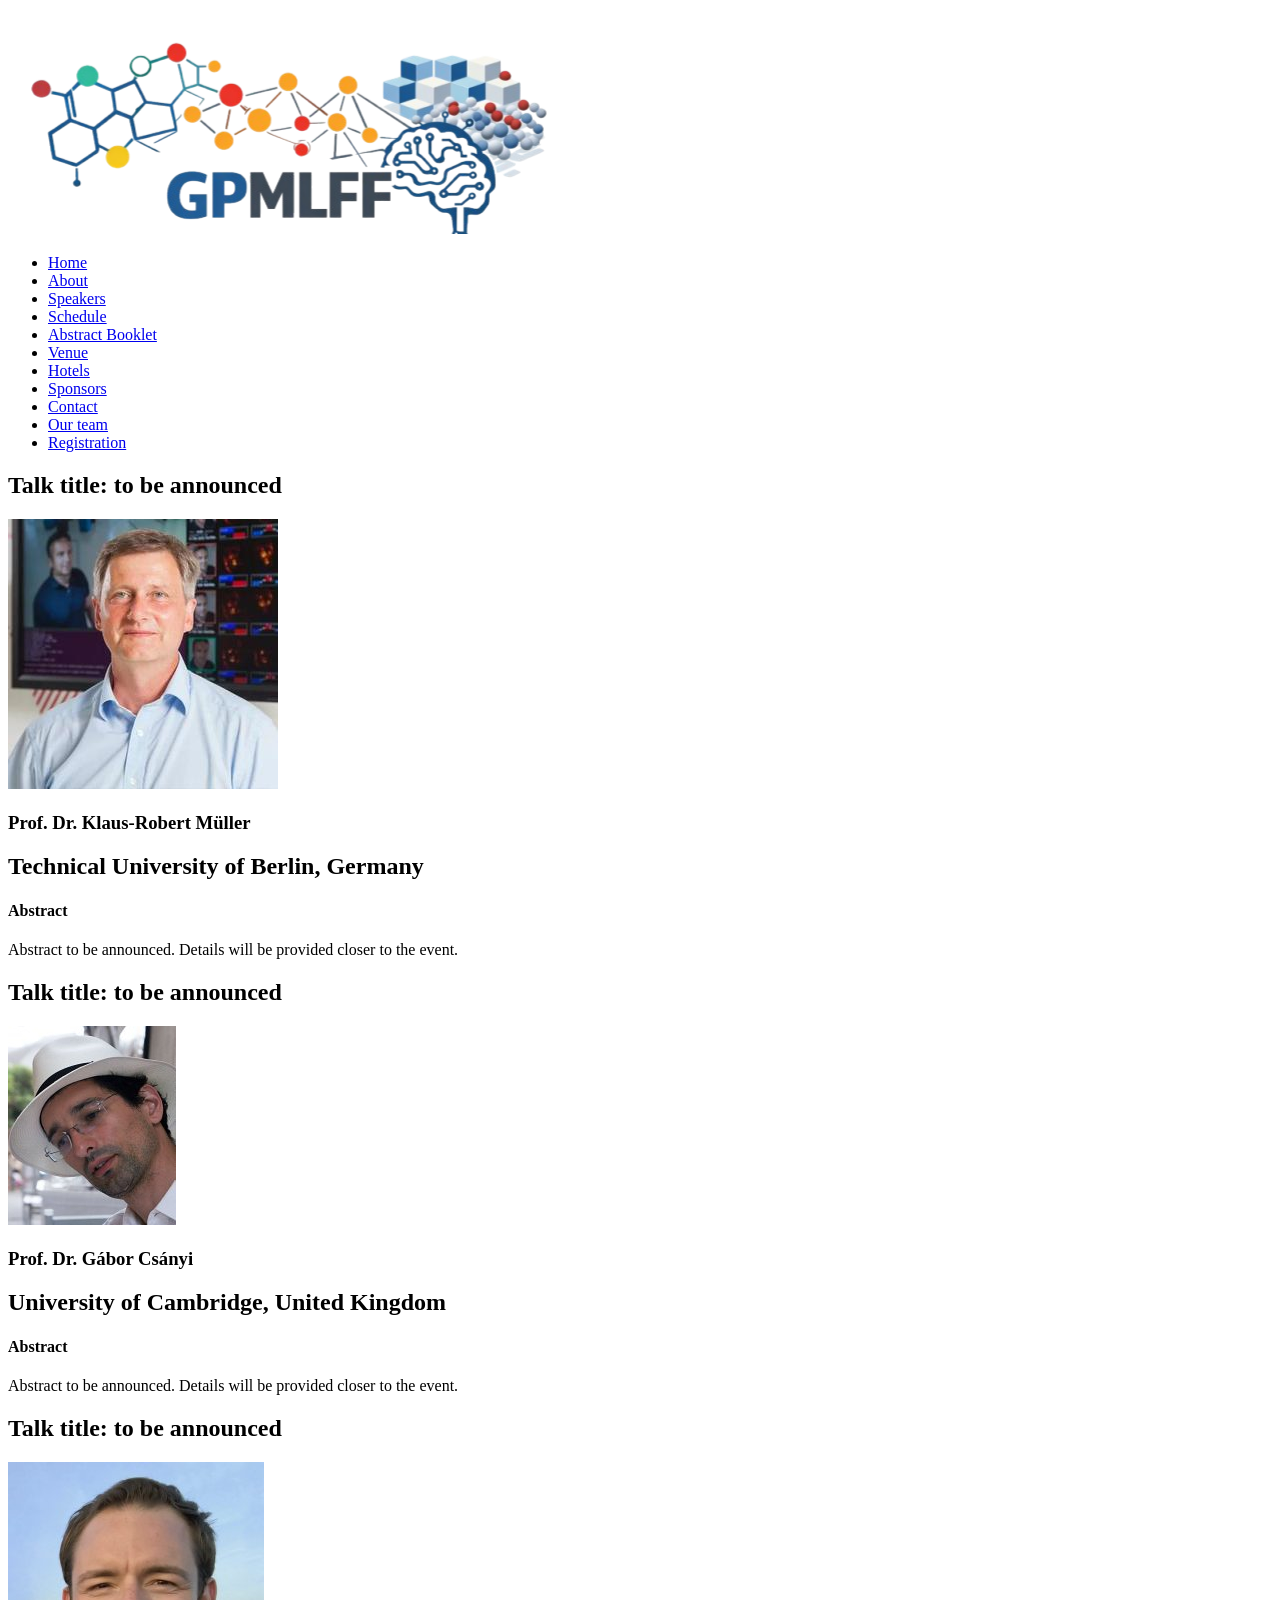
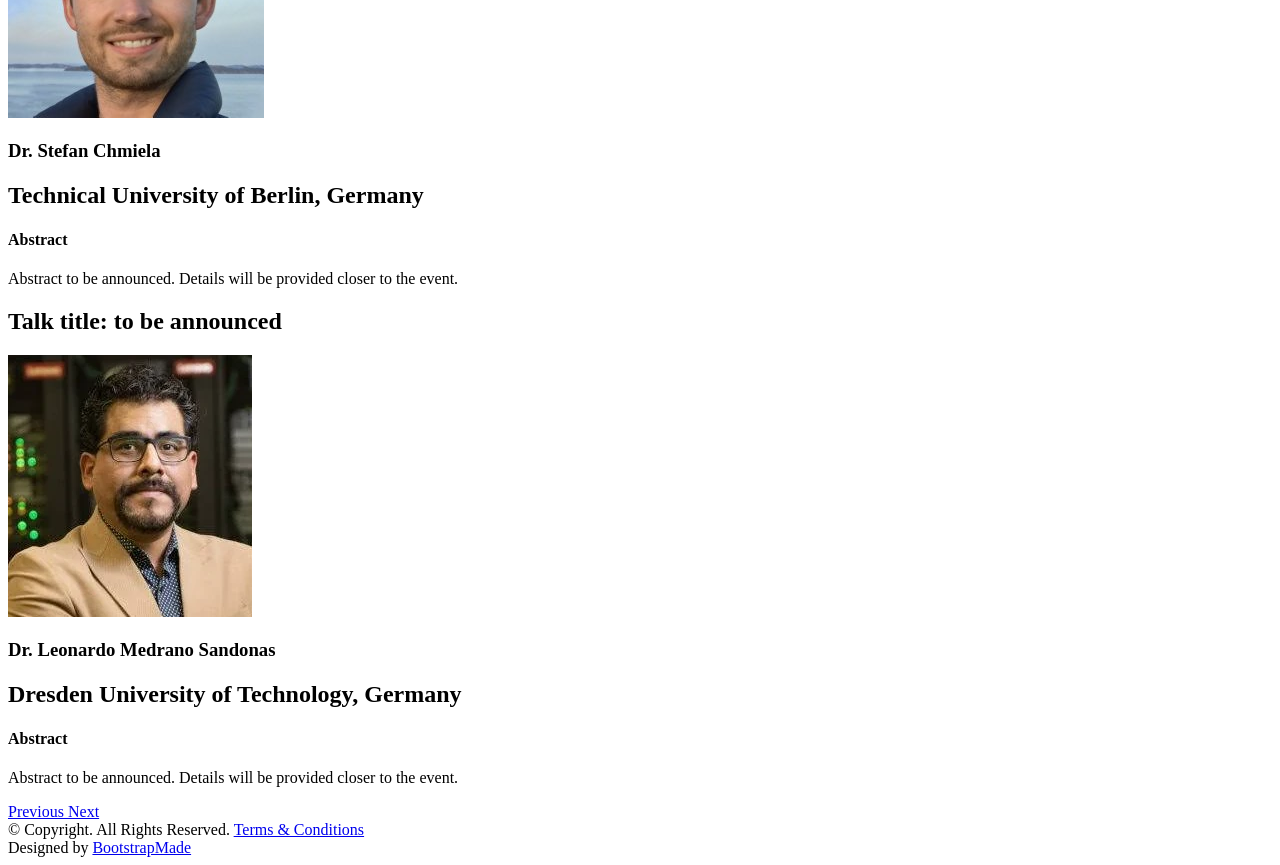
==== commit 110d19e9: "Add speaker-details.html with speaker profiles This file contains the HTML structure for the speaker" ====
--- a/speaker-details.html
+++ b/speaker-details.html
@@ -3,10 +3,10 @@
 
 <head>
   <meta charset="utf-8">
-  <title>The van der Waals - London Discussions</title>
+  <title>1st Edition — General-purpose Machine-Learned Force Fields in Theory and Practice | Speaker Details</title>
   <meta content="width=device-width, initial-scale=1.0" name="viewport">
-  <meta content="" name="keywords">
-  <meta content="" name="description">
+  <meta name="description" content="Invited speakers for the 1st Edition of the General-purpose Machine-Learned Force Fields in Theory and Practice">
+  <meta name="keywords" content="machine learned force fields, MLFF, conference, invited speakers, computational chemistry, materials, molecular simulation">
 
   <!-- Favicons -->
   <link href="img/favicon.png" rel="icon">
@@ -28,14 +28,13 @@
   <link href="css/style.css" rel="stylesheet">
 
   <!-- =======================================================
-    Theme Name: TheEvent
+    Theme Name: TheEvent (BootstrapMade)
     Theme URL: https://bootstrapmade.com/theevent-conference-event-bootstrap-template/
     Author: BootstrapMade.com
     License: https://bootstrapmade.com/license/
   ======================================================= -->
 </head>
 
-
 <body>
 
   <!--==========================
@@ -45,9 +44,10 @@
     <div class="container">
 
       <div id="logo" class="pull-left">
-        <!-- Uncomment below if you prefer to use a text logo -->
-        <!-- <h1><a href="#main">C<span>o</span>nf</a></h1>-->
-        <a href="index.html#intro" class="scrollto"><img src="img/logo.png" alt="" title=""></a>
+        <!-- <h1><a href="#main">Event</a></h1> -->
+        <a href="index.html#intro" class="scrollto" aria-label="Go to home">
+          <img src="img/logo.png" alt="Event logo" title="Event logo">
+        </a>
       </div>
 
       <nav id="nav-menu-container">
@@ -70,847 +70,130 @@
 
   <main id="main" class="main-page">
 
-  <!-- Speaker Carousel Section -->
-  <section id="speakers-carousel" class="wow fadeIn">
-    <div class="container">
-      <div id="carouselSpeakers" class="carousel slide" data-ride="carousel"  data-interval="false">
-        <div class="carousel-inner">
-          <div class="carousel-item active" id="hunt">
-            <section class="speakers-details">
-              <div class="container">
-                <div class="section-header">
-                  <h2>Charge densities and London dispersion forces</h2>
-                </div>
-                <div class="row">
-                  <div class="col-md-6">
-                    <img src="img/speakers/hunt.png" class="img-fluid">
-                  </div>
-                  <div class="col-md-6">
-                    <div class="details">
-                      <h1>Prof. Katharine L. C. Hunt</h1>
-                      <h2>Department of Chemistry, Michigan State University, East Lansing, Michingan, USA </h2>
-                      <h4>Abstract</h4>
-                      <p align="justify">
-                        In 1939, Feynman published without proof a statement that the dispersion force between two atoms in S states comes from the attraction of each nucleus to the distorted electronic charge distribution in its own vicinity. In 1990, Hunt proved Feynman’s statement by use of perturbation theory within the polarization approximation and extended the result to molecules of arbitrary symmetry. Later work has raised question about this interpretation. In 2019, Kooi and Gori-Giorgi developed a density-functional theory that yields the dispersion energy with high accuracy, with no change in the electronic charge density at any order. Calculations on He and Ar atom pairs show that the electron density drops in the immediate vicinity of each nucleus, within the van der Waals bonding region. My group has derived dispersion forces with high accuracy from the correlation contribution to the charge density of the hydrogen molecule in the lowest triplet state at long range. As found previously, the electron density drops in the immediate vicinity of each nucleus, within the bonding region. However, the electron density that produces the forces on the nuclei rises in the same region, validating Feynman’s statement.
-                      </p>
-                    </div>
-                  </div>
-                </div>
-              </div>
-            </section>
-          </div>
-          <div class="carousel-item" id="pollice">
-            <section class="speakers-details">
-              <div class="container">
-                <div class="section-header">
-                  <h2>Capturing Noncovalent Interactions in Molecular String Representations</h2>
-                </div>
-                <div class="row">
-                  <div class="col-md-6">
-                    <img src="img/speakers/pollice.jpg" class="img-fluid">
-                  </div>
-                  <div class="col-md-6">
-                    <div class="details">
-                      <h1>Prof. Robert Pollice </h1>
-                      <h2>Stratingh Institute for Chemistry, University of Groningen, Groningen, The Netherlands</h2>
-                      <h4>Abstract</h4>
-                      <p align="justify">
-                      In this talk, I will introduce about our current work on developing a molecular string representation that not only captures covalent bonds and other strong interactions, but also noncovalent interactions. I will discuss the theoretical foundation and show application examples both from a cheminformatics perspective and with respect to machine learning models. As outlook, I will discuss future extensions towards a general framework allowing to create custom representations from any structure on demand.                      </p>
-                    </div>
-                  </div>
-                </div>
-              </div>
-            </section>
-          </div>
-          <div class="carousel-item" id="grynova">
-            <section class="speakers-details">
-              <div class="container">
-                <div class="section-header">
-                  <h2>Engineering Functional Organic Materials through Noncovalent Interactions</h2>
-                </div>
-                <div class="row">
-                  <div class="col-md-6">
-                    <img src="img/speakers/gryn.png" class="img-fluid">
-                  </div>
-                  <div class="col-md-6">
-                    <div class="details">
-                      <h1>Prof. Ganna Gryn’ova </h1>
-                      <h2>School of Chemistry, University of Birmingham, Birmingham, United Kingdom</h2>
-                      <h4>Abstract</h4>
-                      <p align="justify">
-                      Gregor Lauter<sup>1</sup>, Catherine Mollart<sup>1</sup>, Michelle Ernst<sup>2</sup>, Ganna Gryn’ova1<sup>2</sup>
-                      </p>
-                      <p align="justify">
-                      <sup>1</sup>School of Chemistry, University of Birmingham, B15 2TT Birmingham, United Kingdom 
-                      <br>
-                      <sup>2</sup>Institute for Geological Sciences, University of Bern, 3012 Bern, Switzerland 
-                      </p>
-                      <p align="justify">
-                      Functional, topologically complex organic systems are rising stars in modern materials science due to their biocompatibility, structural variability, and wealth of physico-chemical properties. Their practical applications often involve interactions with small molecular targets (e.g., gases, environmental pollutants, and drugs) via relatively weak non-covalent forces. In this contribution we will discuss our recent efforts towards reliable yet scalable computational approaches to modelling, quantifying, and analysing the interactions between functional organic materials and their small molecule targets. We focus on two types of systems: (1) graphene-based materials for sensing and catalysis, and (2) organic frameworks for molecular storage. We will highlight the methodological tips and tricks for modelling the relevant host-guest complexes using multiscale approaches at an optimal ratio of accuracy and computational cost and illustrate how intermolecular forces can guide targeted design of novel catalysts and cages.
-                      </p>
-                </div>
-              </div>
-            </section>
-          </div>
-          <div class="carousel-item" id="bistoni">
-            <section class="speakers-details">
-              <div class="container">
-                <div class="section-header">
-                  <h2>Understanding London Dispersion Effects in Molecular Chemistry with Local Coupled Cluster Methods</h2>
-                </div>
-                <div class="row">
-                  <div class="col-md-6">
-                    <img src="img/speakers/bistoni.png" class="img-fluid">
-                  </div>
-                  <div class="col-md-6">
-                    <div class="details">
-                      <h1>Prof. Giovanni Bistoni</h1>
-                      <h2>Dipartimento di Chimica, Biologia e Biotecnologie, Università degli Studi di Perugia, Perugia, Italy</h2>
-                      <h4>Abstract</h4>
-                      <p align="justify"> 
-                       Local correlation techniques exploit the short-range nature of dynamic electron correlation to mitigate the inherent steep scaling of wavefunction-based methods. In this contribution, I discuss novel methods<sup>[1-5]</sup> based on local coupled cluster theory for studying dispersion effects on reactivity<sup>[6]</sup>  and interactions<sup>[7]</sup>  of large and complex chemical systems (Fig. 1). The family of local correlation methods offers a powerful toolbox for achieving both high accuracy and chemical insights simultaneously. 
-                      </p>
-                      <figure>
-                        <img src="img/abstracts/bistoni.png" class="col-md-12" style="object-fit: contain;">
-                        <figcaption align="justify">Fig. 1: Recent local coupled cluster study on a large DNA duplex model (1001 atoms, 13998 contracted basis functions) provided an in-depth characterization of the key inter- and intra-strand interactions responsible for the stability of human DNA<sup>[7]</sup>.</figcaption>
-                      </figure>
-                      <p align="justify">
-                        1. G. Bistoni, WIREs Comput Mol Sci. 2020; 10:e1442
-                        <br>
-                        2. G. Bistoni, A. Altun, Z. Wang, F. Neese. Acc. Chem. Res. 2024, 57, 9, 1411
-                        <br>
-                        3. A. Altun, I. F. Leach, F. Neese, G. Bistoni, Angew. Chem. Int. Ed. 2025, 64, e202421922.
-                        <br>
-                        4. Gianluca Regni, Lorenzo Baldinelli, G. Bistoni, Submitted
-                        <br>
-                        5. Martina Colucci, Gianluca Regni, Christoph Riplinger, Frank Neese, G. Bistoni, in preparation
-                        <br>
-                        6. R. Kayal, L. Baldinelli, I. Harden, F. Neese, G. Bistoni, Chem. Sci. 2025, 16, 2700.
-                        <br>
-                        7. A. Altun, M. Garcia-ratés, F. neese, G. Bistoni, Chem. Sci., 2021, 12, 12785-12793
-                      </p>
-                </div>
-              </div>
-            </section>
-          </div>
-          <div class="carousel-item" id="pendas">
-            <section class="speakers-details">
-              <div class="container">
-                <div class="section-header">
-                  <h2>Non-covalent interactions in Real Space: Tracing Electron Correlation, Intermolecular Bonds, and Dispersion from the IQA Perspective</h2>
-                </div>
-                <div class="row">
-                  <div class="col-md-6">
-                    <img src="img/speakers/pendas.png" class="img-fluid">
-                  </div>
-                  <div class="col-md-6">
-                    <div class="details">
-                      <h1>Prof. Ángel Martín Pendás</h1>
-                      <h2>Facultad de Química, Universidad de Oviedo, Oviedo, Spain.</h2>
-                      <h4>Abstract</h4>
-                      <p align="justify"> 
-                      A fundamental understanding of dispersion and other non-covalent interactions demands a framework that captures correlation energies with spatial resolution. Actually, many of the most successful computational frameworks devised to include dispersion corrections in a computationally efficient way, such as the DFT-D3(4), MBD, or XDM formalisms (see Ref. [1] for a survey), use some atomic partitioning. Here we show how to apply the Interacting Quantum Atoms (IQA) formalism [2,3], derived from real-space QTAIM [4] partitions, to investigate the nature of non-covalent interactions as well as the localization of electron correlation energy across a variety of molecular systems and intermolecular complexes. Leveraging high-level correlated wavefunctions, including CCSD(T) and near-exact FCI densities, we demonstrate that intra-atomic contributions overwhelmingly dominate the correlation energy, while interatomic terms provide chemically meaningful insight into both short-range and long-range correlation [5,6]. We show that the sign and magnitude of interatomic correlation energies offer a robust criterion to distinguish covalent from non-bonded or dispersive interactions, allowing a real-space reinterpretation of dispersion forces. A focused analysis of the dihydrogen triplet state across varying internuclear separations reveals that dispersion-like behavior emerges naturally in the interatomic correlation terms at large distances, while short-range contributions dominate near equilibrium. Our results propose the interatomic correlation energy descriptor as a reliable, position-space marker of dispersion, opening the door to intramolecular dispersion definitions within real-space frameworks. The combination of IQA energy decomposition with relaxed density matrices presents a powerful tool for dissecting non-covalent interactions in complex chemical environments and may inform the development of dispersion-aware real-space force fields.
-                      </p>
-                      <p align="justify"> 
-                        [1] Non-Covalent Interactions in Quantum Chemistry and Physics. Alberto Otero de la Roza, Gino A. DiLabio, Eds. Elsevier (2017). ISBN 9780128098356 
-                        <br>
-                        [2] M. A. Blanco, A. Martín Pendás, E. Francisco, J. Chem. Theory Comput. 1, 1096–1109 (2005) 
-                        <br>
-                        [3] A. Martín Pendás, E. Francisco, Nat Commun 13, 3327 (2022). 
-                        <br>
-                        [4] R. F. W. Bader. Atoms in molecules, Oxford University Press (1991). ISBN 978-0198551683 
-                        <br>
-                        [5] J. L Casals-Sainz, J. M. Guevara-Vela, E. Francisco, T. Rocha-Rinza, and A. Martín Pendás, ChemPhysChem 18, 3553-3561 (2017) 
-                        <br>
-                        [6] F. Jiménez-Grávalos, M. Gallegos, A. Martín Pendás, A. S. Novikov, J. Comput. Chem. 42, 676-687 (2021)
-                </div>
-              </div>
-            </section>
-          </div>
-          <div class="carousel-item" id="shaik">
-            <section class="speakers-details">
-              <div class="container">
-                <div class="section-header">
-                  <h2>A Gravitational-Like Behavior of Dispersion Interactions<sup>1</sup></h2>
-                </div>
-                <div class="row">
-                  <div class="col-md-6">
-                    <img src="img/speakers/shaik.webp" class="img-fluid">
-                  </div>
-                  <div class="col-md-6">
-                    <div class="details">
-                      <h1>Prof. Sason Shaik</h1>
-                      <h2>Institute of Chemistry, The Hebrew University of Jerusalem, Jerusalem, Israel.</h2>
-                      <h4>Abstract</h4>
-                      <p align="justify"> 
-                        We present computational results of many-body dispersion (MBD) interactions for more than 40 pairs of molecular and atomic species: hydrocarbons, silanes, corresponding fluorinated derivatives, pairs of CnHn cages, pairs which have multiple H---H contacts between the molecules, as well as pairs having π−π interactions, and pairs of noble gases. The calculations reveal that the MBD stabilization energy (EDISP,MBD) obeys a global relationship, which is gravitational-like. It is proportional to the product of the masses of the two molecules (M1*M2) and inversely proportional to the corresponding distances between the molecular centers-of-mass (RCOM‑COM). This relationship reflects the interactions of instantaneous dipoles, which are generated by the ensemble of bonds/atoms in the interacting molecules. Using Grimme’s D4 corrected dispersion energy (EDISP,D4), we find that the data sets for EDISP,MBD and EDISP,D4 are strongly correlated (r2= 0.997). Based on valence-bond modeling, the intra- and inter-molecular dispersion interactions occur primarily due to the increased contributions of the oscillating-ionic VB structures which maintain favorable electrostatic interactions; the. [RC+:H−+H :C−R] and [RC:−+H −H:C+R] structures; R symbolizes a general residue. The local charges (on the C and H atoms) are propagated to the entire ensemble of bonds/atoms in the R residues, thus bringing about the gravitational dependence of dispersion.
-                      </p>
-                      <p align="justify"> 
-                      1.   D. Danovich, A. Tkachenko, S. Alvarez, S. Shaik, J. Am. Chem. Soc. 146, 311204 (2024)
-                      </p> 
-                </div>
-              </div>
-            </section>
-          </div>
-          <div class="carousel-item" id="gori">
-            <section class="speakers-details">
-              <div class="container">
-                <div class="section-header">
-                  <h2>Leveraging the Many-Body Dispersion Model: Accessing Charge Density Distortions and Quantum Electrodynamics Properties in Large Molecular Systems</h2>
-                </div>
-                <div class="row">
-                  <div class="col-md-6">
-                    <img src="img/speakers/gori.png" class="img-fluid">
-                  </div>
-                  <div class="col-md-6">
-                    <div class="details">
-                      <h1>Dr. Matteo Gori</h1>
-                      <h2>Department of Physics and Materials Science, University of Luxembourg, Luxembourg City, Luxembourg.</h2>
-                      <h4>Abstract</h4>
-                      <p align="justify"> 
-                        The Many-Body Dispersion (MBD) model is a highly accurate and effective approach for describing many-body van der Waals interactions in post-DFT calculations. Unlike other methods with similar goals, the MBD model characterizes the electronic response properties of the charge density field using a set of quantum Drude oscillators—quantum harmonic oscillators that carry an electric dipole. This representation has the potential to capture additional aspects of the electronic structure beyond many-body dispersion energy corrections, particularly in large molecular systems such as realistic biomolecular complexes.
-                        <br>
-                        Motivated by this picture, we present a twofold investigation into the capabilities of the MBD model for describing the geometry of electronic quantum charge distributions and localized (paramagnetic) currents in large molecular systems. First, we demonstrate how the MBD model can be employed to capture distortion effects on the ground-state charge density induced by many-body dispersion interactions, with potential applications in density-corrected DFT and in the visualization of dispersion interactions within large molecules. Second, we explore how the MBD model can be embedded within the established molecular Quantum Electrodynamics (QED) framework, offering an effective representation of the polarization and magnetization field operators in large molecular systems. This integration opens new avenues for applications such as polariton chemistry in QED cavities and chiral discrimination interactions in biomolecular systems.                      </p>
-                </div>
-              </div>
-            </section>
-          </div>
-          <div class="carousel-item" id="fernandez">
-            <section class="speakers-details">
-              <div class="container">
-                <div class="section-header">
-                  <h2>The Functional Group Correction approach versus machine learning</h2>
-                </div>
-                <div class="row">
-                  <div class="col-md-6">
-                    <img src="img/speakers/fernandez.jpeg" class="img-fluid">
-                  </div>
-                  <div class="col-md-6">
-                    <div class="details">
-                      <h1>Prof. Berta Fernández Rodríguez</h1>
-                      <h2>Departamento de Química Física, Facultade de Química, Universidade de Santiago de Compostela, Santiago de Compostela, Spain.</h2>
-                      <h4>Abstract</h4>
-                      <p align="justify"> 
-                        In recent work we developed the functional group correction (FGC) approach to correct the description of intermolecular interactions given by semiempirical quantum mechanical methods; in particular, we applied it to the PM6 and the GFN2-xtb approaches [1]. The new method is based on pairwise analytical corrections that work for specific functional groups and are derived from fits to interaction energy differences between the B3LYP-D3/def2-TZVP DFT values, taken as reference, and those provided by the particular semiempirical method [2]. Previously obtained corrections performed outstandingly well for alkanes and alkenes. In general, for the systems included in training and validation sets, the errors obtained with the PM6-FGC and xTB-FGC methods are within chemical accuracy. Considering the simplicity of the FGC approach and the speed of the involved calculations, its performance and outcome are promising, with results comparable to those provided by a recently developed state-of-the art delta machine learning (delta-ML) methodology, i.e. the PM6-ML approach [3], and significantly better than those obtained using the AIQM2 method [4].
-                        </p>
-                      <p align="justify"> 
-                        [1] E. M. Cabaleiro-Lago, B. Fernández, R. Rodríguez-Fernández, J. Rodríguez-Otero, S. A. Vázquez, J. Chem. Phys., 2023, 158, 124105.
-                        <br>
-                        [2] Pérez-Tabero, B. Fernández, E. M. Cabaleiro-Lago, E. Martínez-Núñez, S. A. Vázquez, J. Chem. Theory Comput. 2021, 17, 5556-5567.
-                        <br>
-                        [3] M. Nováček, J. Řezác, Journal of Chemical Theory and Computation, 2025, 21 (2), 678-690.
-                        <br>
-                        [4] Y. Chen, P. O.  Dral, 2024. Preprint on ChemRxiv: https://chemrxiv.org/engage/chemrxiv/article-details/67042664cec5d6c1427a144f (2024-10-08).
-                        </p>
-                </div>
-              </div>
-            </section>
-          </div>
-          <div class="carousel-item" id="rossi">
-            <section class="speakers-details">
-              <div class="container">
-                <div class="section-header">
-                  <h2>Unraveling the Nuclear Motion of Weakly Bound Materials</h2>
-                </div>
-                <div class="row">
-                  <div class="col-md-6">
-                    <img src="img/speakers/rossi.webp" class="img-fluid">
-                  </div>
-                  <div class="col-md-6">
-                    <div class="details">
-                      <h1>Prof. Mariana Rossi</h1>
-                      <h2>MPI for the Structure and Dynamics of Matter, Hamburg, Germany.</h2>
-                      <h4>Abstract</h4>
-                      <p align="justify"> 
-                        Weakly bonded interfaces composed by molecular and solid-state inorganic materials give rise to a rich variety of nuclear motion and tunable nuclear structure that is tightly connected to diverse electronic properties in these systems. In my talk, I will discuss the importance of accounting for nuclear motion to study diverse properties of these systems, and the importance of doing so. I will show how we push the limits of density-functional theory and different ab initio techniques that capture nuclear motion to unravel the properties of realistic interfaces [1].
-                        <br>
-                        I will discuss how they can be connected to first-principles electronic structure and machine-learning approaches [2,3]. Applications where the quantum nature of the nuclei become indispensable to assess structural and electronic properties these interfaces will be shown and discussed [4], as well as how these can be characterised by the simulation of experimentally observable quantities like tunneling rate constants and advanced vibrational spectroscopy [5,6].                        </p>
-                      <p align="justify"> 
-                        [1] J. Chem. Phys. 154, 170902 (2021); 
-                        <br>
-                        [2] J. Chem. Theory Comput. 17, 7203- 7214 (2021); 
-                        <br>
-                        [3] J. Chem. Phys. 159, 014103 (2023); 
-                        <br>
-                        [4]  arXiv:2411.10994 (2024) 
-                        <br>
-                        [5] J. Chem. Phys. 156, 194106 (2022); 
-                        <br>
-                        [6] J. Phys. Chem. Lett. 14, 6850 (2023)                        
-                        </p>
-                </div>
-              </div>
-            </section>
-          </div>
-          <div class="carousel-item" id="djukic">
-            <section class="speakers-details">
-              <div class="container">
-                <div class="section-header">
-                  <h2>Predicting Reactivity from Density</h2>
-                </div>
-                <div class="row">
-                  <div class="col-md-6">
-                    <img src="img/speakers/djukic.jpeg" class="img-fluid">
-                  </div>
-                  <div class="col-md-6">
-                    <div class="details">
-                      <h1>Prof. Jean Pierre Djukic</h1>
-                      <h2>Laboratoire de Chimie et Systémique Organométallique, Strasbourg, France.</h2>
-                      <h4>Abstract</h4>
-                      <p align="justify"> 
-                        Sara Figueireido de Alcantara Morais (a), Yann Cornaton,(a) Eric Hénon(b) and Jean-Pierre Djukic (a),*
-                        <br><br>
-                        (a) Laboratoire de Chimie et Systémique Organométallique, UMR 7177, 4 rue Blaise Pascal 67000 Strasbourg, France.
-                        <br>
-                        (b) Institut de Chimie Moléculaire de Reims, UMR CNRS 7312, Université de Reims - BP 1039, F-51687 Reims Cedex 2, France
-                      </p>
-                      <p align="justify"> 
-                        Local non-covalent interactions may be informative a potential propensity of a molecule to undergo intramolecular reactions.  In the Independent Gradient Model (IGM)[1] introduced by Hénon and coworkers, local non-covalent interactions are the weakest type of interatomic interactions. Yet, their assessment by this analytical method in crucial reactant complexes gives unique insights into the changes of electronic structure occurring during reactions occurring within the coordination sphere of a transition metal complex.[2,3]  Extending the use of IGM to the analysis of full intrinsic reaction energy profiles gives access to detailed sequences of reaction events that otherwise could not be sensed.[4]  These reaction events are all characterized by remarkable transient structures that correspond to key transformations involving electron density contributions from surrounding atomic centers.  This new approach of reactivity dynamics is particularly useful for the analysis of concerted reactions relevant to catalysis.[4]  It allows the monitoring of the electronic influence of non-central atomic centers in key events that was long inaccessible making the engineering of reaction more dependent on intuition.                       
-                      </p>
-                      <p> 
-                        1)  J. Comput. Chem. 2023, 44(20), 1750.  <a href="https://doi.org/10.1002/jcc.27123">https://doi.org/10.1002/jcc.27123</a>
-                        <br>
-                        2) Acc. Chem. Res. 2021, 54, 3828–3840
-                        <br>
-                        3) Synlett 2023, 34, 1169-1173
-                        <br>
-                        4) Manuscript(s) in preparation.
-                      </p>
-                </div>
-              </div>
-            </section>
-          </div>
-          <div class="carousel-item" id="liu">
-            <section class="speakers-details">
-              <div class="container">
-                <div class="section-header">
-                  <h2>Van der Waals effects in surface and interface chemistry</h2>
-                </div>
-                <div class="row">
-                  <div class="col-md-6">
-                    <img src="img/speakers/liu.webp" class="img-fluid">
-                  </div>
-                  <div class="col-md-6">
-                    <div class="details">
-                      <h1>Prof. Wei Liu</h1>
-                      <h2>Changchun Institute of Applied Chemistry, Chinese Academy of Sciences,  Changchun, Jilin, China.</h2>
-                      <h4>Abstract</h4>
-                      <p align="justify">
-                        In the fields of catalysis and new materials research, surface and interfacial interactions play a crucial role in influencing various fundamental physicochemical processes. Among these, accurately describing many-body van der Waals (vdW) interactions remains a key challenge in achieving precise control over such processes. In this talk, I will present recent progress from our group in addressing this challenge: we developed a method to accurately describe many-body vdW forces, uncovering the fundamental nature of many-body effects, including screening, polarization, and their coupling with chemical bonding. Based on this approach, we elucidated the decisive role of screening effects in the formation of Langmuir precursor states, identified 56 new systems where physical and chemical adsorption coexist, and enabled the precise recognition of chiral molecules on defective surfaces, as well as the accurate prediction of reaction activity in prototypical electrocatalytic materials. This work opens new avenues for the rational design of advanced materials with tailored surface and interfacial properties, paving the way for further breakthroughs in energy conversion, catalysis, and materials engineering.
-                      </p>
-                      <p align="justify"> 
-                        [1] G. Cao, S. Yang, J.-C. Ren*, and W. Liu*, Electronic Descriptors for Designing High-Entropy Alloy electrocatalysts by Leveraging Local Chemical Environments, Nat. Commun. 16 (2025) 1251.
-                        <br>
-                        [2] C. Chen, Y. Ma, K. Yao, Q. M. Ji, W. Liu*, Enantioselective adsorption on chiral ceramics with medium entropy, Nat. Commun. 15 (2024) 10105.
-                        <br>
-                        [3] J. Zhou, S. Yang, Y. Zhang, J.-C. Ren*, and W. Liu*, An effective descriptor for screening single-molecule conductance switches, J. Am. Chem. Soc. 146 (2024) 6962-6973.
-                        <br>
-                        [4] M. Fang, J. Han, S. He, J.-C. Ren*, S. Li*, and W. Liu*, Effective screening descriptor for MXenes to enhance sulfur reduction in lithium-sulfur batteries, J. Am. Chem. Soc. 145 (2023) 12601-12608.
-                      </p>
-                </div>
-              </div>
-            </section>
-          </div>
-          <div class="carousel-item" id="nagy">
-            <section class="speakers-details">
-              <div class="container">
-                <div class="section-header">
-                  <h2>Enabling gold standard level of accuracy in modeling complex noncovalent interactions between large (bio)molecules</h2>
-                </div>
-                <div class="row">
-                  <div class="col-md-6">
-                    <img src="img/speakers/nagy.jpg" class="img-fluid">
-                  </div>
-                  <div class="col-md-6">
-                    <div class="details">
-                      <h1>Prof. Péter R. Nagy</h1>
-                      <h2>Department of Physical Chemistry and Materials Science, Faculty of Chemical Technology and Biotechnology, Budapest University Of Technology And Economics, Budapest, Hungary</h2>
-                      <h4>Abstract</h4>
-                      <p align="justify">
-                        The accurate modeling of various ionic, aromatic, polarized, sigma-hole, surface, etc. interactions and especially their coupling to each other and to reactive processes remains challenging. We report advances in accelerating coupled-cluster (CC) methods and their convergence to the complete basis set limit (CBS), providing chemical accuracy even for large systems of complicated (single-reference) electronic structure. 
-                        <br>
-                        Our CC methods with state-of-the-art accuracy-over-cost performance include frozen and local natural orbital (FNO & LNO) approaches, optimized parallel closed- and open-shell implementations, linear-scaling MP2, LNO-CCSD(T), and general-order LNO-CC, as well as (so far conventional) CC gradients [reviewed in 1,2]. To improve basis set convergence, we developed an MPI+OpenMP parallel FNO-CCSD(F12*)(T+) code, a generally applicable floating orbital Gaussian basis (FOG) approach[2,3], and an LNO-accelerated DFT-based basis set correction[4].
-                        <br>
-                        LNO-CCSD(T)/CBS energies usually take about 1-2 order of magnitude more time than HF/hibrid DFT in the same basis set, have exceptionally low minimal memory and disk requirement (10s-100 GB), and are accompanied with robust uncertainty estimates. This makes them routinely applicable for molecules of 100s of atoms even with a single node.[1,2]         
-                        <br>
-                        We utilize the efficiency of LNO-CCSD(T) to model supramolecular and protein-drug/ion complexes, interactions in molecular liquids and crystals, as well as homogeneous, surface, and enzymatic catalysis, scaling up to 100s-1000 of CC-level atoms[1,2,4-8]. We report unique datasets consisting of 10-100 gold standard interaction energies for drug-side chain[6], and protein pocket-cation[7]/drug[8] interactions between real-life drug molecules of 40-80 atoms and pocket models of 100-300 CC-level atoms. 
-                      </p>
-                      <p align="justify"> 
-                      [1] Chemical Science 15, 14556 (2024) 
-                      <br>
-                      [2] MRCC program suite, www.mrcc.hu, JPCA 129, 2086 (2025)
-                      <br>
-                      [3] JPCA 128, 10282 (2024)        
-                      <br>
-                      [4] JCTC 20, 7453 (2024)
-                      <br>
-                      [5] Nature Communication 12, 3927 (2021), J Am. Chem. Soc. 145, 25372 (2023)
-                      <br>
-                      [6] Puleva, Sanodas, Lőrincz, Charry, Rogers, Nagy, Tkatchenko (2025)
-                      <br>
-                      [7] Zhao, Lőrincz, Berta, Henkes, Nagy, Tkatchenko, Vuckovic (2025)
-                      <br>
-                      [8] Rezac, Lőrincz, Berta, Nagy (2025)
-                      </p>
-                </div>
-              </div>
-            </section>
-          </div>
-          <div class="carousel-item" id="boziki">
-            <section class="speakers-details">
-              <div class="container">
-                <div class="section-header">
-                  <h2>The Role of van der Waals Interactions on the Response Properties of Materials</h2>
-                </div>
-                <div class="row">
-                  <div class="col-md-6">
-                    <img src="img/speakers/boziki.jpeg" class="img-fluid">
-                  </div>
-                  <div class="col-md-6">
-                    <div class="details">
-                      <h1>Dr. Ariadni Boziki</h1>
-                      <h2>Department of Physics and Materials Science, University of Luxembourg, Luxembourg City, Luxembourg.</h2>
-                      <h4>Abstract</h4>
-                      <p align="justify">
-                        The accurate modeling of materials requires a careful treatment of van der Waals (vdW) interactions, which govern not only structural organization but also dynamic response properties. In this talk, I will examine how vibrational spectra and related observables in molecular crystals are shaped by dispersion forces, and how different theoretical models; including pairwise and many-body vdW corrections affect the predicted behavior. By systematically comparing results obtained with different dispersion-inclusive functionals, I will highlight the strengths and limitations of these methods in accurately capturing experimental observables. This discussion aims to underscore the necessity of an accurate treatment of vdW forces in modeling complex materials and guiding the design of new solids.
-                      </p>
-                </div>
-              </div>
-            </section>
-          </div>
-          <div class="carousel-item" id="schnell">
-            <section class="speakers-details">
-              <div class="container">
-                <div class="section-header">
-                  <h2>Structure and dynamics of weakly bound molecular clusters</h2>
-                </div>
-                <div class="row">
-                  <div class="col-md-6">
-                    <img src="img/speakers/schnell.png" class="img-fluid">
-                  </div>
-                  <div class="col-md-6">
-                    <div class="details">
-                      <h1>Prof. Melanie Schnell</h1>
-                      <h2>Deutsches Elektronen-Synchrotron DESY, Hamburg & Kiel University, Kiel, Germany.</h2>
-                      <h4>Abstract</h4>
-                      <p align="justify">
-                        Rotational spectroscopy is a coherence technique known to determine the structures of molecules and molecular complexes in the gas phase in great detail – ranging from fundamental topics like proton transfer in microsolvated acids to astrochemistry. The structural information that can be deduced from the spectroscopic data provides an unprecedented molecular view on chemical processes, such as solvation and molecular recognition, governed by an interplay between hydrogen bonding and van-der-Waals interactions. For example, we studied complexes of polycylic aromatic hydrocarbons (PAHs), which are omnipresent in interstellar space, with an increasing number of water molecules to understand the initial steps of ice formation. We observe significant differences in the corresponding binding motifs for different PAHs, for example depending on the connectivity of the aromatic rings and the potential presence of hetero atoms. Furthermore, due to the high symmetry of the PAHs, rich intermolecular dynamics can be at play. In another example, we focused on water-driven dissociation of a single HCl molecule. In rotational spectroscopy, the nuclear spin of the chlorine atom is a sensitive probe of its electronic environment and thus its bonding situation. Consequently, our analysis allows us to precisely determine how many water molecules are needed for HCl to dissociate and provides insight into the intermolecular interactions of such complexes.
-                      </p>
-                </div>
-              </div>
-            </section>
-          </div>
-          <div class="carousel-item" id="xliu">
-            <section class="speakers-details">
-              <div class="container">
-                <div class="section-header">
-                  <h2>Van der Waals Force and Torque—Macroscopic and Microscopic Descriptions</h2>
-                </div>
-                <div class="row">
-                  <div class="col-md-6">
-                    <img src="img/speakers/xliu.jpeg" class="img-fluid">
-                  </div>
-                  <div class="col-md-6">
-                    <div class="details">
-                      <h1>Prof. Xiaofei Liu</h1>
-                      <h2>State Key Laboratory of Mechanics and Control for Aerospace Structures, Key Laboratory for Intelligent Nano Materials and Devices of the Ministry of Education, Nanjing University of Aeronautics and Astronautics, Nanjing, China</h2>
-                      <h4>Abstract</h4>
-                      <p align="justify">
-                        Van der Waals (vdW) interaction can be described either by microscopic theories such as ab initio quantum mechanical method and force-filed approximation or by macroscopic theories such as Lifshitz theory. It is highly desirable to achieve consistencies between the atomistic and continuum theories. Recent years, we revealed the dielectric function effect on the interlayer interaction of 2D materials and the vdW screening effect by graphene, by both theoretical and experimental investigations. Fifty years after the prediction of dielectric anisotropy-induced vdW torque by Parsegian et al., the effect can only be described by the continuum theory till now. We recently reproduced the vdW torque between dielectrically anisotropic 2D materials and related torque scaling laws using the fully atomistic many-body dispersion model. Also, we demonstrate a molecular simulation-compatible pairwise approximation that results in a dielectric function criterion of sign of vdW force formally identical to the Lifshitz criterion. Namely, the force computed from interatomic energy sum with materials’ and liquid’s C6 coefficients derived from Clausius-Mossotti relation will be repulsive, if liquid’s dielectric function ranks in-between those of unlike interacting materials.                       
-                      </p>
-                </div>
-              </div>
-            </section>
-          </div>
-          <div class="carousel-item" id="bannwarth">
-            <section class="speakers-details">
-              <div class="container">
-                <div class="section-header">
-                  <h2>Non-covalent interactions in molecular photocatalysis and photophysics</h2>
-                </div>
-                <div class="row">
-                  <div class="col-md-6">
-                    <img src="img/speakers/bannwarth.jpeg" class="img-fluid">
-                  </div>
-                  <div class="col-md-6">
-                    <div class="details">
-                      <h1>Prof. Christoph Bannwarth</h1>
-                      <h2>Institute of Physical Chemistry, RWTH Aachen University, Aachen, Germany</h2>
-                      <h4>Abstract</h4>
-                      <p align="justify">
-                        The ability to predict optical molecular properties and photochemical reaction outcomes using quantum chemistry methods becomes increasingly important for improving our mechanistic understanding and for advancing the computer-aided design of molecular emitters and photocatalysts. Key is the proper simulation of the photoinduced decay processes in the condensed phase.
-                        <br>
-                        In photocatalysis, the reaction pathways not only depend on the involved excited states, but also on the formation of a non-covalent complexes between the photocatalyst and the substrate. We will discuss a recently investigated photocatalytic cleavage reaction of chiral oxetanes. [1] Different cleavage pathways were found and shown to be dependent on the formation of stable non-covalent complexes between the catalyst and the substrate. Furthermore, the enantioselectivity can be rationalized from different association constants with the photocatalyst, the competition with cleavage products, and the substrate self-association.
-                        <br>
-                        Additionally, we will discuss the influence of excimer formation on the photoluminescence quantum yields (PLQYs) of luminescent organic molecules. Particularly, the formation of charge transfer states in these complexes can lead to significant reduction of the PLQY.[2]
-                        <br>
-                        We show that these processes can be modeled quite well using state-specifc orbital optimized density functional theory methods with dispersion corrections.
-                      </p>
-                      <p align="justify">
-                        [1] N. Pflaum et al., J. Am. Chem. Soc., 2025, 147, 13893.
-                        <br>
-                        [2] M. Arnold et al., in preparation.
-                      </p>
-                </div>
-              </div>
-            </section>
-          </div>
-          <div class="carousel-item" id="firaha">
-            <section class="speakers-details">
-              <div class="container">
-                <div class="section-header">
-                  <h2>Neumann-Perrin dispersion correction. Twenty years of application in molecular crystal modelling</h2>
-                </div>
-                <div class="row">
-                  <div class="col-md-6">
-                    <img src="img/speakers/firaha.jpeg" class="img-fluid">
-                  </div>
-                  <div class="col-md-6">
-                    <div class="details">
-                      <h1>Dr. Dzmitry Firaha</h1>
-                      <h2>Avant-garde Materials Simulation, Merzhausen, Germany</h2>
-                      <h4>Abstract</h4>
-                      <p align="justify">
-                        Dzmitry Firaha, Subhayan Roychoudhury, Marcus Neumann
-                      </p>
-                      <p align="justify">
-                        Accurate modelling of van der Waals interactions is essential for predicting the structure and stability of molecular crystals. The Neumann-Perrin (NP) dispersion correction [1], which is ne of the first physically grounded empirical based dispersion correction to the density functional theory, celebrates its 20 year anniversary this year. Originally parametrized in 2005, this correction has demonstrated robust performance for industrial crystal structure prediction (CSP) problems over the past two decades[2]. A key strength of the NP approach lies in its consistent reproduction of experimental crystal structures[3], which is an essential prerequisite for success in blind test CSP challenges[4]. The structures obtained with the NP correction have been used to calculate reliable and accurate free energies with TRHu(ST)23 method[5] to predict the stability of crystal forms under varying temperature and humidity conditions (Fig. 1). Our predictions align closely with experimental stability data, phase-transition temperatures and phase-transition relative humidities, highlighting the usefulness of these calculations to guide experimental screening and drug-formulation strategies.
-                      </p>
-                      <figure>
-                        <img src="img/abstracts/firaha_1.png" class="col-md-12" style="object-fit: contain;">
-                        <img src="img/abstracts/firaha_2.png" class="col-md-12" style="object-fit: contain;">
-                        <figcaption align="justify">Figure 1. On the left is an overlay of an experimental structure in red and the PBE-NP energy minimized structure in blue of radiprodil form A. On the right is a free-energy landscape of radiprodil hydrate and anhydrate forms at 298.15 K and a relative humidity of 50%. </figcaption>
-                      </figure>
-                      <p align="justify">
-                        We demonstrate that the NP correction yields excellent agreement with experimentally determined lattice parameters and molecular arrangements across a broad range of organic crystals and compare it with other dispersion corrections models available to the community. These results underline the enduring value of the NP correction in bridging the gap between first-principles modelling and experimental crystallography, and in enabling in silico materials design starting from accurate dispersion modelling.
-                      </p>
-                      <p align="justify">
-                        [1] Neumann, M. A., Perrin, M.-A. (2005), J. Phys. Chem. B, 109, 32, 15531.
-                        <br>
-                        [2] Neumann, M. A., et al. (2015), Nature Comm., 6.1, 7793; Hoja, J., et al. (2019), Sci. Adv. 5.1, eaau3338.
-                        <br>
-                        [3] van de Streek, J., Neumann, M. A. (2010), Struct. Sci., 66.5, 544; van de Streek, J., Neumann, M. A. (2014), Struct. Sci., 70.6, 1020.
-                        <br>
-                        [4] Day, G. M., et al. (2009). Struct. Sci., 65.2, 107; Bardwell, D. A., et al. (2011). Struct. Sci., 67.6, 535; Reilly, A. M., et al. (2016). Struct. Sci., 72.4, 439; Hunnisett, L. et al. (2024). Acta Cryst. B80, 517; Hunnisett, L. et al. (2024). Acta Cryst. B80, 548.
-                        <br>
-                        [5] Firaha, D. et al. (2023). Nature 623, 324.
-                      </p>
-                </div>
-              </div>
-            </section>
-          </div>
-          <div class="carousel-item" id="adamo">
-            <section class="speakers-details">
-              <div class="container">
-                <div class="section-header">
-                  <h2>Extending nonempirical DFT models to noncovalent weak interactions</h2>
-                </div>
-                <div class="row">
-                  <div class="col-md-12">
-                    <div class="details">
-                      <h1>Prof. Carlo Adamo</h1>
-                      <h2>Chimie ParisTech, Institute of Chemistry for Life and Health Sciences, Paris, France</h2>
-                      <h4>Abstract</h4>
-                      <p align="justify">
-                      Weak non-covalent interactions remain a challenging area for most Density Functional Approximations, and the inclusion of empirical potentials has proven to be an effective way to address their limitations. Recently, we have proposed an alternative approach based on the coupling of a non-empirical double hybrid functional, PBE-QIDH, with a specifically developed basis set named DH-SVPD. This basis set was constructed using a dedicated procedure that does not involve any fitting to external reference data [1]. The results obtained across a wide range of benchmark datasets [2-4] demonstrate that our protocol, PBE-QIDH/DH-SVPD, provides interaction energies that are at least as accurate as those obtained with comparable functionals combined with large triple- or quadruple-ζ basis sets and dispersion corrections. The rationale behind this performance can be attributed to improvements in the description of electronic molecular properties induced by our protocol.</p>
-                      <p align="justify">Acknowledgement. Funded by the European Union (ERC, project MaMa, n. 101097351). Views and opinions expressed are however those of the author(s) only and do not necessarily reflect those of the European Union or the European Research Council Executive Agency. Neither the European Union nor the granting authority can be held responsible for them.
-                      </p>
-                      <p align="justify">
-                      [1] P J. S. Garcı́a, É. Brémond, M. Campetella, I. Ciofini, C. Adamo, J. Chem. Theory Comput., 2019, 15, 2944–2953.
-                      <br>
-                      [2] E. Brémond, H. Li, J. C. Sancho-García, C. Adamo J. Phys. Chem. A, 2022, 126, 2590–2599.
-                      <br>
-                      [3] H. Li, L. Briccolani-Bandini, B. Tirri, G. Cardini, E. Brémond, J. C. Sancho-García, C. Adamo, J. Phys. Chem. A, 2024, 128, 6581–6592.
-                      <br>
-                      [4] H. Li, E. Brémond, J. C. Sancho-García, Á. J. Pérez-Jiménez, G. Scalmani, M. J. Frisch and C. Adamo, Phys. Chem. Chem. Phys., 2024, 26, 8094–8105.                      </p>
-                      </p>
-                    </div>
-                  </div>
-                </div>
-              </div>
-            </section>
-          </div>
-          <div class="carousel-item" id="fyta">
-            <section class="speakers-details">
-              <div class="container">
-                <div class="section-header">
-                  <h2>Assessing van der Waals interactions in hybrid systems made of biomolecules and materials</h2>
-                </div>
-                <div class="row">
-                  <div class="col-md-12">
-                    <div class="details">
-                      <h1>Prof. Maria Fyta</h1>
-                      <h2>Computational Biotechnology, RWTH Aachen University, Aachen, Germany</h2>
-                      <h4>Abstract</h4>
-                      <p align="justify">
-                        Taner Dogan, Lydia Spatz, Peijia Wei, Longlong Li, Prof. Maria Fyta
-                      </p>
-                      <p align="justify">
-                        VHybrid systems made of a biomolecular and a material part, typically, within an electrolyte solution are involved in complex interactions. An important component in these interactions are dispersion or van der Waals forces and are not always easy to handle and model. The strength of these interactions is strongly dependent on the molecular and material type and their relative arrangement. This rich dependence is not always sufficiently taken into account by interaction models. In order to understand these differences and assess the quality of respective models, we turn to density functional theory (DFT) and choose different schemes for van der Waals corrected exchange correlation (vdw-XC) functionals. Where necessary we complement the insights gained with those from atomistic simulations. As probes for the assessment of the vdw-XC functionals, we model two types of cases reflecting different interaction and bonding environments: (a) single amino acids placed within a graphene pore and (b) single amino acids and sugar molecules interacting with defective graphene. The interaction curves extracted from the respective DFT simulations are assessed providing important ideas towards the modeling of van der Waals interactions in hybrid bio/material systems with applications in protein detection and biosensing.
-                      </p>        
-                    </div>
-                  </div>
-                </div>
-              </div>
-            </section>
-          </div>
-          <div class="carousel-item" id="hochlaf">
-            <section class="speakers-details">
-              <div class="container">
-                <div class="section-header">
-                  <h2>On the mapping of multi-dimensional potential energy surfaces of weakly bound complexes of increasing size: state-to-the-art and challenges</h2>
-                </div>
-                <div class="row">
-                  <div class="col-md-12">
-                    <div class="details">
-                      <h1>Prof. Majdi Hochlaf</h1>
-                      <h2>Université Gustave Eiffel, COSYS/IMSE, Champs sur Marne, France.</h2>
-                      <h4>Abstract</h4>
-                      <p align="justify">
-                        To treat the spectroscopy and dynamics of small and medium-sized weakly bound complexes, one needs an accurate multi-dimensional potential energy surface (mD-PESs). To date, first principles methodologies are available for the generation of such precise mD-PESs. They include Coupled Clusters methods extrapolated to complete basis set limit and where diverse non adiabatic and relativistic corrections are considered. Nevertheless, these methods can be used mostly for small molecular systems (i.e. di, tri or tetratomics) since their computational costs become prohibitive while increasing the size of the molecular systems. One needs alternative approaches where the computational cost is reduced without deteriorating the accuracy. For those purposes, several approaches were developed making use of explicitly correlated methodologies, or of composite schemes where we combine DFT/MP2 methods with either standard or explicitly correlated techniques, or of SAPT based methods, and of machine learning techniques.
-                        <br>
-                        Several examples will be used presented and discussed.
-                      </p>        
-                    </div>
-                  </div>
-                </div>
-              </div>
-            </section>
-          </div>
-          <div class="carousel-item" id="nejad">
-            <section class="speakers-details">
-              <div class="container">
-                <div class="section-header">
-                  <h2>Collective Interactions</h2>
-                </div>
-                <div class="row">
-                  <div class="col-md-12">
-                    <div class="details">
-                      <h1>Prof. Cina Foroutan-Nejad</h1>
-                      <h2>Institute of Organic Chemistry, Polish Academy of Science, Warsaw, Poland.</h2>
-                      <h4>Abstract</h4>
-                      <p align="justify">
-                        A century after G. N. Lewis introduced his foundational model of chemical bonding, its core principles remain central to our understanding of molecular structure. Traditionally, neighboring atoms in a Lewis structure are assumed to share stabilizing interactions. However, this assumption begins to falter at the boundary between covalent and noncovalent bonding. Our work reveals that, in certain molecules with the general formula MAX₃—where M is a metal, A a nonmetal, and X an electron-rich or electron-withdrawing group—the interaction between adjacent M and A atoms can be destabilizing. Remarkably, the overall structure is preserved due to strong interactions between electron-deficient metals and the X groups.1–6 This phenomenon gives rise to unconventional structures, such as the inverted LiCF₃, where lithium interacts preferentially with fluorine atoms over the central carbon in the gas phase. These collective interactions extend beyond organometallic compounds and offer insight into anomalous bond dissociation energies and stability trends across a wide range of molecules—from perhaloalkanes to the elusive cyclic C₆O₆. Our computational studies highlight the broad relevance of this concept in modern chemical bonding theory.
-                      </p>        
-                      <p align="justify">
-                        1. Foroutan‐Nejad, C. The Na⋅⋅⋅B Bond in NaBH3−: A Different Type of Bond. Angew. Chem. Int. Ed. 59, 20900–20903 (2020).
-                        <br>
-                        2. Sowlati-Hashjin, S. et al. Collective interactions among organometallics are exotic bonds hidden on lab shelves. Nat. Commun. 13, 2069 (2022).
-                        <br>
-                        3. Šadek, V. et al. Reply to: On the existence of collective interactions reinforcing the metal-ligand bond in organometallic compounds. Nat. Commun. 14, 3873 (2023).
-                        <br>
-                        4. Badri, Z. & Foroutan-Nejad, C. Classical versus Collective Interactions in Asymmetric Trigonal Bipyramidal Alkaline Metal‒Boron Halide Complexes. Chem. – Eur. J. n/a, e202400156 (2024).
-                        <br>
-                        5. Pino-Rios, R., Báez-Grez, R. & Foroutan-Nejad, C. Anti-electrostatic cation⋯π-hole and cation⋯lp-hole interactions are stabilized via collective interactions. Chem. Commun. 60, 400–403 (2024).
-                        <br>
-                        6. Bandeira, N. A. G., Martín Pendás, Á. & Foroutan-Nejad, C. Reply to: An approach to the resolution of the dispute on collective atomic interactions. Nat. Commun. 15, 10403 (2024).
-                      </p>
-                      </div>
-                  </div>
-                </div>
-              </div>
-            </section>
-          </div>
-          <div class="carousel-item" id="hapala">
-            <section class="speakers-details">
-              <div class="container">
-                <div class="section-header">
-                  <h2>Grid-projected force-fields for high throughput simulations of molecules on surface</h2>
-                </div>
-                <div class="row">
-                  <div class="col-md-12">
-                    <div class="details">
-                      <h1>Dr. Prokop Hapala</h1>
-                      <h2>FZU - Institute of Physics of the Czech Academy of Sciences, Prague, Czech Republic.</h2>
-                      <h4>Abstract</h4>
-                      <p align="justify">
-                        Prokop Hapala (FZU - Institute of Physics of the Czech Academy of Sciences, Na Slovance 1999/2, Prague 8, 182 00, Czech Republic), 
-                        <br>
-                        Paolo Nicolini (FZU - Institute of Physics of the Czech Academy of Sciences, Na Slovance 1999/2, Prague 8, 182 00, Czech Republic), 
-                        <br>
-                        Indranil Mal (FZU - Institute of Physics of the Czech Academy of Sciences, Na Slovance 1999/2, Prague 8, 182 00, Czech Republic), 
-                        <br>
-                        Milan Kocí (FZU - Institute of Physics of the Czech Academy of Sciences, Na Slovance 1999/2, Prague 8, 182 00, Czech Republic), 
-                        <br>
-                        Niko Oinonen (Aalto University, Department of Applied Physics, P.O. Box 11000, Otakaari 1B, AALTO, FI-00076, Finland), 
-                        <br>
-                        Aliaksandr V. Yakutovich (nanotech@surfaces laboratory, Swiss Federal Laboratories for Materials Science and Technology, Empa, Überlandstrasse 129, Dübendorf, CH-8600, Switzerland), 
-                        <br>
-                        Aurelio Gallardo (IMDEA Nanoscience Institute, C/ Faraday 9, Campus de Cantoblanco, Madrid, 28049, Spain), 
-                        <br>
-                        Martin Ondráček (FZU - Institute of Physics of the Czech Academy of Sciences, Na Slovance 1999/2, Prague 8, 182 00, Czech Republic), 
-                        <br>
-                        Ondřej Krejčí (Aalto University, Department of Applied Physics, P.O. Box 11000 (Otakaari 1B), AALTO, FI-00076, Finland)
-                      </p>
-                      <p align="justify">
-                        Rapid exploration of molecular configurations on surfaces is crucial for the design and rationalization of self-assembled structures, as well as for simulations of molecular manipulation using scanning probe microscopy - both essential for advancing molecular electronics and nanotechnology. The computational bottleneck in these simulations typically lies in evaluating non-covalent interactions between molecules and substrates, even when using simple pairwise potentials such as Lennard-Jones or Morse.
-                        <br>
-                        To address this challenge, we developed the Grid-Projected Force Field (GridFF) method, which leverages the rigidity of the substrate by replacing explicit pairwise non-covalent interactions between atoms with interpolation from a precomputed grid. This not only accelerates simulations by 1–2 orders of magnitude but also enables the use of more sophisticated interaction potentials at virtually no additional computational cost.
-                        <br>
-                        We have implemented GridFF in two high-throughput simulation packages. The first, ppafm [1], simulates 3D stacks of high-resolution atomic force microscopy (AFM) images (~1 million pixels) in less than 0.1 seconds, with accuracy comparable to density functional theory (DFT). This is achieved using GridFF constructed from convolution of ab initio electron densities and Grimme D3 van der Waals corrections. The ppafm package has become a primary tool for generating training data for machine-learning-based reconstruction of molecular structures from AFM images [2].
-                        <br>
-                        The second application is FireCore [3], a newly developed package for configuration sampling of small organic molecules on surfaces. FireCore exploits GPU parallelism to run thousands of system replicas simultaneously, enabling the sampling of ~15 million configurations per second of a xylitol molecule on a NaCl substrate using a single desktop GPU. We envision FireCore playing a role in training autonomous nanomanipulation protocols analogous to the role ppafm plays in imaging. To further enhance the accuracy of these simulations, we are currently integrating efficient hydrogen-bond corrections into the GridFF framework.
-                      </p>
-                      <p align="justify">
-                        [1] Oinonen, N. et al. Advancing scanning probe microscopy simulations: A decade of development in probe-particle models. Computer Physics Communications 305, 109341 (2024).
-                        <br>
-                        [2] Alldritt, B. et al. Automated structure discovery in atomic force microscopy. Sci. Adv. 6, (2020). 
-                        <br>
-                        [3] <a href="https://github.com/ProkopHapala/FireCore">https://github.com/ProkopHapala/FireCore</a>
-                      </p>
-                      </div>
-                  </div>
-                </div>
-              </div>
-            </section>
-          </div>
-          <div class="carousel-item" id="hoja">
-            <section class="speakers-details">
-              <div class="container">
-                <div class="section-header">
-                  <h2> Anharmonic Intermolecular Vibrations of Molecular Crystals via Vibrational Perturbation Theory</h2>
-                </div>
-                <div class="row">
-                  <div class="col-md-12">
-                    <div class="details">
-                      <h1>Dr. Johannes Hoja</h1>
-                      <h2>Department of Chemistry, University of Graz, Graz, Austria.</h2>
-                      <h4>Abstract</h4>
-                      <p align="justify">
-                        Low-frequency vibrations of molecular crystals are extremely challenging to describe, but are the most crucial part for determining vibrational entropy and hence free energies at finite temperatures, often leading to qualitative changes in the stability ordering of polymorphs [1]. Furthermore, THz spectroscopy enables the distinction between such different crystal-packing arrangements of the same molecule. These low-frequency vibrations are collective lattice modes representing intermolecular translations and rotations and are often dominated by van der Waals dispersion interactions. Therefore, an accurate account of dispersion interactions in the utilized electronic structure method is essential. In terms of the vibrational description, the harmonic or quasi-harmonic approximation is often insufficient given the anharmonic nature of many intermolecular modes. We have recently shown that a very good description of experimental fundamental frequencies, within about 6 cm-1 on average, can be obtained for molecular dimers by using second-order vibrational perturbation theory (VPT2) combined with hindered-rotor models together with CCSD(T) calculations [2]. 
-                        <br>
-                        Herein, we introduce a VPT2 approach that can be applied to periodic molecular crystal structures. Anharmonic force constants are calculated for monomers and relevant dimers of the respective crystal, which are then embedded into fully periodic harmonic calculations using a multimer embedding scheme [3]. We illustrate this approach for small dispersion-bound molecular crystals evaluated at the PBE+MBD level with a special focus on the accuracy of low-frequency intermolecular vibrations. This approach also yields improved free energies that are vital for calculating lattice energies or energy barriers for transformations between molecular crystal polymorphs [4], for which dispersion interactions play an imperative role as well. Compared with canonical fully periodic VPT2 calculations, the introduced fragment approach is far more cost-effective and paves the way toward highly accurate predictions of THz spectra and vibrational free energies for molecular crystals. 
-                      </p>
-                      <p align="justify">
-                        [1] J. Hoja, H.-Y. Ko, M. A. Neumann, R. Car, R. A. DiStasio Jr., A. Tkatchenko, Sci. Adv. 5, aau3338 (2019).
-                        <br>
-                        [2] J. Hoja, A. D. Boese, J. Chem. Phys. 161, 234110 (2024).
-                        <br>
-                        [3] J. Hoja, A. List, A. D. Boese, J. Chem. Theory Comput. 20, 357–367 (2024).
-                        <br>
-                        [4] N. Goncharova, J. Hoja, arXiv preprint, arXiv:2410.10506 (2025).
-                      </p>        
-                    </div>
-                  </div>
-                </div>
-              </div>
-            </section>
-          </div>
-          <div class="carousel-item" id="muller">
-            <section class="speakers-details">
-              <div class="container">
-                <div class="section-header">
-                  <h2>Protein–membrane interactions with a twist</h2>
-                </div>
-                <div class="row">
-                  <div class="col-md-12">
-                    <div class="details">
-                      <h1>Dr. Martin Michael Müller</h1>
-                      <h2>Université de Lorraine, CNRS, LPCT, France.</h2>
-                      <h4>Abstract</h4>
-                      <p align="justify">
-                        Jordan Klein, Loréne Schad, Thérèse E. Malliavin, Martin Michael Müller
-                      </p>
-                      <p align="justify">
-                        To understand how a biofilament can interact with a lipid membrane, mesoscopic models are of particular interest. Within a framework of elasticity theory and geometry, two mechanisms have been proposed, which can induce membrane deformations due to a biofilament: the Twister and the Darboux torque mechanism [1]. Whereas the Darboux torque mechanism has been shown to explain membrane deformations by a polymer in several important biological systems, the Twister mechanism has been studied more carefully only recently, which has allowed for the development of a possible explanation for the membrane translocation of botulinium toxins [2]. 
-                        <br>
-                        In my talk I will present coarse-grained molecular dynamics simulations of a protein in interaction with a membrane. The protein is modeled as a cylinder stabilized by a tensegrity scheme, leading to an elasticity similar to that observed in real proteins. The Twister mechanism is induced by a hydrophobic helical strip displayed by the protein. The entire configuration space is explored by systematically varying the hydrophobic strip width, the twisting of the strip as well as the range of hydrophobic interactions between the protein and the membrane. The results are explained using a qualitative model based on the total hydrophobic moment of the protein.
-                      </p>
-                      <p align="justify">
-                        [1] J. Fierling, Albert Johner, Igor M. Kulić, Hervé Mohrbach, Martin Michael Müller. Soft Matter, 12:5747, 2016.
-                        <br>
-                        [2] A. Delort, Grazia Cottone, Thérèse E. Malliavin, Martin Michael Müller. IJMS, 25:2481, 2024.
-                        <br>
-                        [3] Jordan Klein, Loréne Schad, Thérèse E. Malliavin, Martin Michael Müller. Soft Matter, 21: 4336, 2025.
-                      </p>        
-                    </div>
-                  </div>
-                </div>
-              </div>
-            </section>
-          </div>
-          <div class="carousel-item" id="courbiere">
-            <section class="speakers-details">
-              <div class="container">
-                <div class="section-header">
-                  <h2>Chemical reactivity from a combined Conceptual DFT and ELF topology approach</h2>
-                </div>
-                <div class="row">
-                  <div class="col-md-12">
-                    <div class="details">
-                      <h1>Bastien Courbiere</h1>
-                      <h2>Laboratoire de Chimie Théorique, Sorbonne Université, Paris, France.</h2>
-                      <h4>Abstract</h4>
-                      <p align="justify">
-                        B. Courbière, J. Pilmé
-                        <br>
-                        Laboratoire de Chimie Théorique, Sorbonne Université, Paris 75005, France.
-                      </p>
-                      <p align="justify">
-                        Unravelling chemical reactivity can be compared to solving a puzzle: understanding how molecules interact, reorganize, and evolve during a reaction requires both empirical insight and intuition. The study of reactivity, developed to assist experimentalists and provide rationalization tools, is a well-established field in molecular modelling. However, most approaches rely on computationally demanding methods or require long calculation times. This project introduces an innovative method to predict the energetic profile of chemical reactivity, from separated reactants to transition states, at a low computational cost. By combining the Dual Descriptor (DD)[1], from Conceptual DFT[2-3], condensed within the Electron Localization Function (ELF)[4] topology, we propose an approach that captures early-stage interactions while mimicking the DFT energies. Our approach builds on the Klopman-Salem[5-6] model, which isolates Coulomb contributions between molecular fragments treated as monomers.
-                        <br>
-                        The so-called "EDD", depends entirely on the relative orientation between the “frontier” densities of molecular fragments. By integrating ELF probability indicators within Dual Descriptor domains, this framework[8] offers a fast, cost-effective and computationally accessible alternative to traditional methods, providing a reliable and efficient way to understand and predict chemical reactivity. We illustrate this approach on several prototypical reactions, from simple non-covalent interactions to intricate reactivity profiles.
-                      </p>
-                      <p align="justify">
-                        [1] C. Morell, A. Grand, A. Toro-Labbé, New Dual Descriptor for Chemical Reactivity, J. Phys. Chem. A 109, 205–212 (2005)
-                        <br>
-                        [2] W. Yang, R. G. Parr, Hardness, Softness, and the Fukui Function in the Electronic Theory of Metals and Catalysis, Proc. Natl. Acad. Sci. U. S. A. 82, 6723–6726 (1985)
-                        <br>
-                        [3] R. G. Parr, W. Yang, Density-Functional Theory of the Electronic Structure of Molecules, Annu. Rev. Phys. Chem. 46, 701–728 (1995)
-                        <br>
-                        [4] B. Silvi, A. Savin, Classification of Chemical Bonds Based on Topological Analysis of Electron Localization Functions, Nature 371, 683–686 (1994)
-                        <br>
-                        [5] L. Salem, Intermolecular Orbital Theory of the Interaction between Conjugated Systems. I. General Theory, J. Am. Chem. Soc. 90, 543–552 (1968)
-                        <br>
-                        [6] G. Klopman, Chemical Reactivity and the Concept of Charge- and Frontier-Controlled Reactions, J. Am. Chem. Soc. 90, 223–234 (1968)
-                        <br>
-                        [7] J. Klein, P. Fleurat-Lessard, J. Pilmé, New Insights in Chemical Reactivity from Quantum Chemical Topology, J. Comput. Chem. 42, 840–854 (2021)
-                        <br>
-                        [8] B. Courbière, J. Pilmé, Exploring Chemical Reactivity through a Combined Conceptual DFT and ELF Topology Approach, J. Mol. Model. 30, 362 (2024)
-                      </p>        
-                    </div>
-                  </div>
-                </div>
-              </div>
-            </section>
-          </div>
-          <div class="carousel-item" id="regni">
-            <section class="speakers-details">
-              <div class="container">
-                <div class="section-header">
-                  <h2>ADLD and ADEX: New Lenses for Atomic-Level Analysis of Non-Covalent Interactions</h2>
-                </div>
-                <div class="row">
-                  <div class="col-md-12">
-                    <div class="details">
-                      <h1>Gianluca Regni</h1>
-                      <h2>University of Perugia, Perugia, Italy.</h2>
-                      <h4>Abstract</h4>
-                      <p align="justify">
-                        We present a novel quantum chemical method for quantifying atomic contributions to London dispersion (LD) energy in molecular systems, with a “gold standard” accuracy within the Local Energy Decomposition framework. This method, called Atomic Decomposition of London Dispersion energy (ADLD), decomposes LD interactions into atom-wise contributions, providing a clearer and more interpretable picture of how dispersion affects each part of the molecule. This level of resolution is especially powerful for large and complex systems, where it is often difficult to intuitively identify which functional groups contribute most to the total dispersion energy. ADLD also makes it possible to observe how London dispersion responds to variations in electronic structure, such as spin state, charge, and resonance, directly at the atomic level, offering valuable insights for molecular design in both drug discovery and materials science.
-                        <br>
-                        In addition to ADLD, we also present the Atomic Decomposition of EXchange energy (ADEX) method, which provides an analogous atom-wise partitioning for the exchange energy within the LED framework. Together, ADLD and ADEX help provide atom-wise insights into key components of non-covalent interactions within molecular systems, enhancing our ability to analyze and design complex molecules.
-                      </p>     
-                    </div>
-                  </div>
-                </div>
-              </div>
-            </section>
+    <!-- Speaker Carousel Section -->
+    <section id="speakers-carousel" class="wow fadeIn">
+      <div class="container">
+        <div id="carouselSpeakers" class="carousel slide" data-ride="carousel" data-interval="false" aria-label="Invited Speakers carousel">
+          <div class="carousel-inner">
+
+            <!-- Klaus-Robert Müller -->
+            <div class="carousel-item active" id="klaus">
+              <section class="speakers-details">
+                <div class="container">
+                  <div class="section-header">
+                    <h2>Talk title: to be announced</h2>
+                  </div>
+                  <div class="row">
+                    <div class="col-md-6">
+                      <img src="img/speakers/klaus.jpg" class="img-fluid" alt="Portrait of Prof. Dr. Klaus-Robert Müller">
+                    </div>
+                    <div class="col-md-6">
+                      <div class="details">
+                        <h1>Prof. Dr. Klaus‑Robert Müller</h1>
+                        <h2>Technical University of Berlin, Germany</h2>
+                        <h4>Abstract</h4>
+                        <p align="justify">
+                          Abstract to be announced. Details will be provided closer to the event.
+                        </p>
+                      </div>
+                    </div>
+                  </div>
+                </div>
+              </section>
+            </div>
+
+            <!-- Gábor Csányi -->
+            <div class="carousel-item" id="gabor">
+              <section class="speakers-details">
+                <div class="container">
+                  <div class="section-header">
+                    <h2>Talk title: to be announced</h2>
+                  </div>
+                  <div class="row">
+                    <div class="col-md-6">
+                      <img src="img/speakers/gabor.jpeg" class="img-fluid" alt="Portrait of Prof. Dr. Gábor Csányi">
+                    </div>
+                    <div class="col-md-6">
+                      <div class="details">
+                        <h1>Prof. Dr. Gábor Csányi</h1>
+                        <h2>University of Cambridge, United Kingdom</h2>
+                        <h4>Abstract</h4>
+                        <p align="justify">
+                          Abstract to be announced. Details will be provided closer to the event.
+                        </p>
+                      </div>
+                    </div>
+                  </div>
+                </div>
+              </section>
+            </div>
+
+            <!-- Stefan Chmiela -->
+            <div class="carousel-item" id="stefan">
+              <section class="speakers-details">
+                <div class="container">
+                  <div class="section-header">
+                    <h2>Talk title: to be announced</h2>
+                  </div>
+                  <div class="row">
+                    <div class="col-md-6">
+                      <img src="img/speakers/stefan.jpeg" class="img-fluid" alt="Portrait of Dr. Stefan Chmiela">
+                    </div>
+                    <div class="col-md-6">
+                      <div class="details">
+                        <h1>Dr. Stefan Chmiela</h1>
+                        <h2>Technical University of Berlin, Germany</h2>
+                        <h4>Abstract</h4>
+                        <p align="justify">
+                          Abstract to be announced. Details will be provided closer to the event.
+                        </p>
+                      </div>
+                    </div>
+                  </div>
+                </div>
+              </section>
+            </div>
+
+            <!-- Leonardo Medrano -->
+            <div class="carousel-item" id="medrano">
+              <section class="speakers-details">
+                <div class="container">
+                  <div class="section-header">
+                    <h2>Talk title: to be announced</h2>
+                  </div>
+                  <div class="row">
+                    <div class="col-md-6">
+                      <img src="img/speakers/leonardo.webp" class="img-fluid" alt="Portrait of Dr. Leonardo Medrano Sandonas">
+                    </div>
+                    <div class="col-md-6">
+                      <div class="details">
+                        <h1>Dr. Leonardo Medrano Sandonas</h1>
+                        <h2>Dresden University of Technology, Germany</h2>
+                        <h4>Abstract</h4>
+                        <p align="justify">
+                          Abstract to be announced. Details will be provided closer to the event.
+                        </p>
+                      </div>
+                    </div>
+                  </div>
+                </div>
+              </section>
+            </div>
+
           </div>
         </div>
       </div>
-    </div>
-    <a class="carousel-control-prev" href="#carouselSpeakers" role="button" data-slide="prev">
-      <span class="carousel-control-prev-icon bg-dark rounded-circle p-3" aria-hidden="true"></span>
-      <span class="sr-only">Previous</span>
-    </a>
-    <a class="carousel-control-next" href="#carouselSpeakers" role="button" data-slide="next">
-      <span class="carousel-control-next-icon bg-dark rounded-circle p-3" aria-hidden="true"></span>
-      <span class="sr-only">Next</span>
-    </a>
-  </section>
-</main>
-
+
+      <a class="carousel-control-prev" href="#carouselSpeakers" role="button" data-slide="prev" aria-label="Previous speaker">
+        <span class="carousel-control-prev-icon bg-dark rounded-circle p-3" aria-hidden="true"></span>
+        <span class="sr-only">Previous</span>
+      </a>
+      <a class="carousel-control-next" href="#carouselSpeakers" role="button" data-slide="next" aria-label="Next speaker">
+        <span class="carousel-control-next-icon bg-dark rounded-circle p-3" aria-hidden="true"></span>
+        <span class="sr-only">Next</span>
+      </a>
+    </section>
+  </main>
 
   <!--==========================
     Footer
@@ -918,15 +201,9 @@
   <footer id="footer">
     <div class="container">
       <div class="copyright">
-        &copy; Copyright. All Rights Reserved. <a href="terms.html">Terms & Conditions</a>
+        &copy; Copyright. All Rights Reserved. <a href="terms.html">Terms &amp; Conditions</a>
       </div>
       <div class="credits">
-        <!--
-          All the links in the footer should remain intact.
-          You can delete the links only if you purchased the pro version.
-          Licensing information: https://bootstrapmade.com/license/
-          Purchase the pro version with working PHP/AJAX contact form: https://bootstrapmade.com/buy/?theme=TheEvent
-        -->
         Designed by <a href="https://bootstrapmade.com/">BootstrapMade</a>
       </div>
     </div>
@@ -945,27 +222,27 @@
   <script src="lib/venobox/venobox.min.js"></script>
   <script src="lib/owlcarousel/owl.carousel.min.js"></script>
 
-  <!-- Contact Form JavaScript File -->
+  <!-- Contact & Registration Forms -->
   <script src="contactform/contactform.js"></script>
-  <!-- Registration Form JavaScript File -->
   <script src="registrationform/registrationform.js"></script>
 
   <!-- Template Main Javascript File -->
   <script src="js/main.js"></script>
 
-
-<script>
-  $(document).ready(function () {
-    const hash = window.location.hash.substring(1); // Remove the '#' from the hash
-    if (hash) {
-      const targetIndex = $('#carouselSpeakers .carousel-item').index($('#' + hash));
-      if (targetIndex !== -1) {
-        $('#carouselSpeakers').carousel(targetIndex);
+  <!-- Deep-linking to specific speaker via hash -->
+  <script>
+    $(document).ready(function () {
+      const hash = window.location.hash.substring(1); // Remove '#'
+      if (hash) {
+        const $items = $('#carouselSpeakers .carousel-item');
+        const $target = $('#' + hash);
+        const targetIndex = $items.index($target);
+        if (targetIndex !== -1) {
+          $('#carouselSpeakers').carousel(targetIndex);
+        }
       }
-    }
-  });
-</script>
+    });
+  </script>
 
 </body>
-
-</html>+</html>
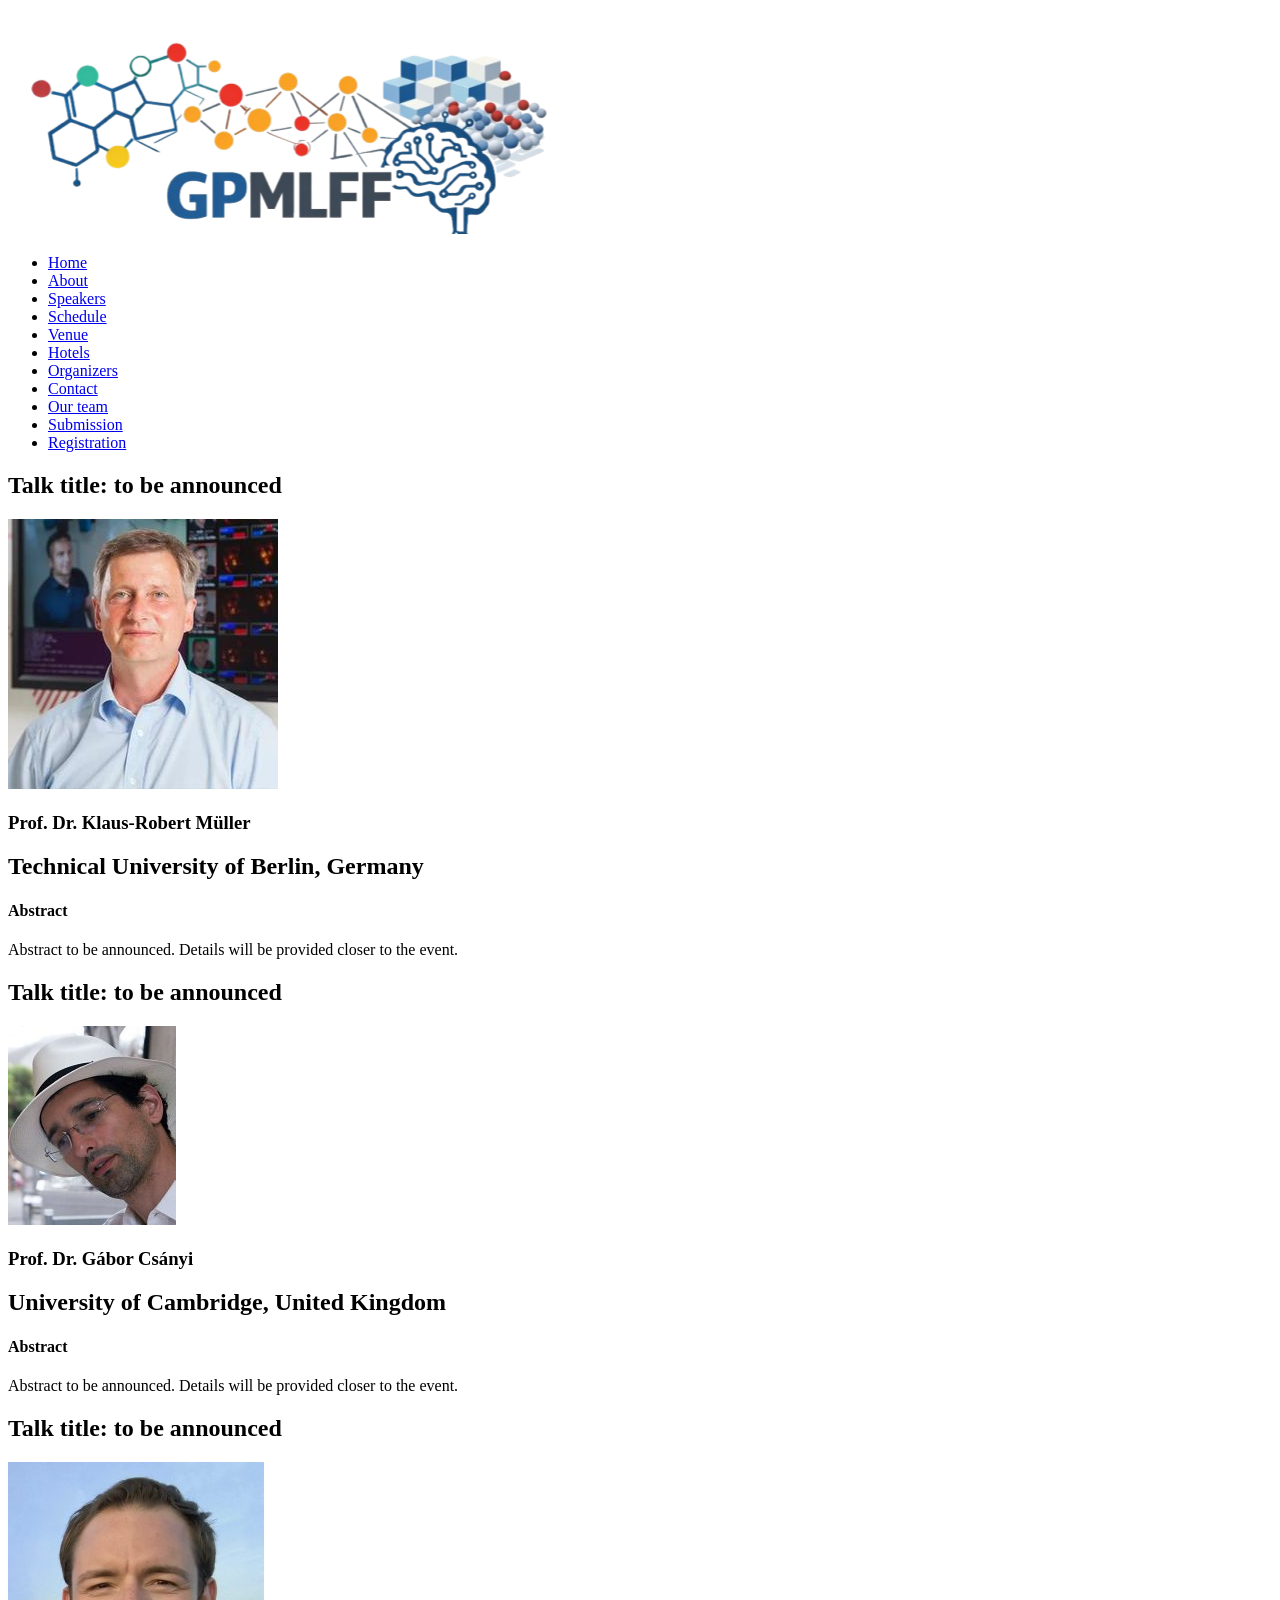
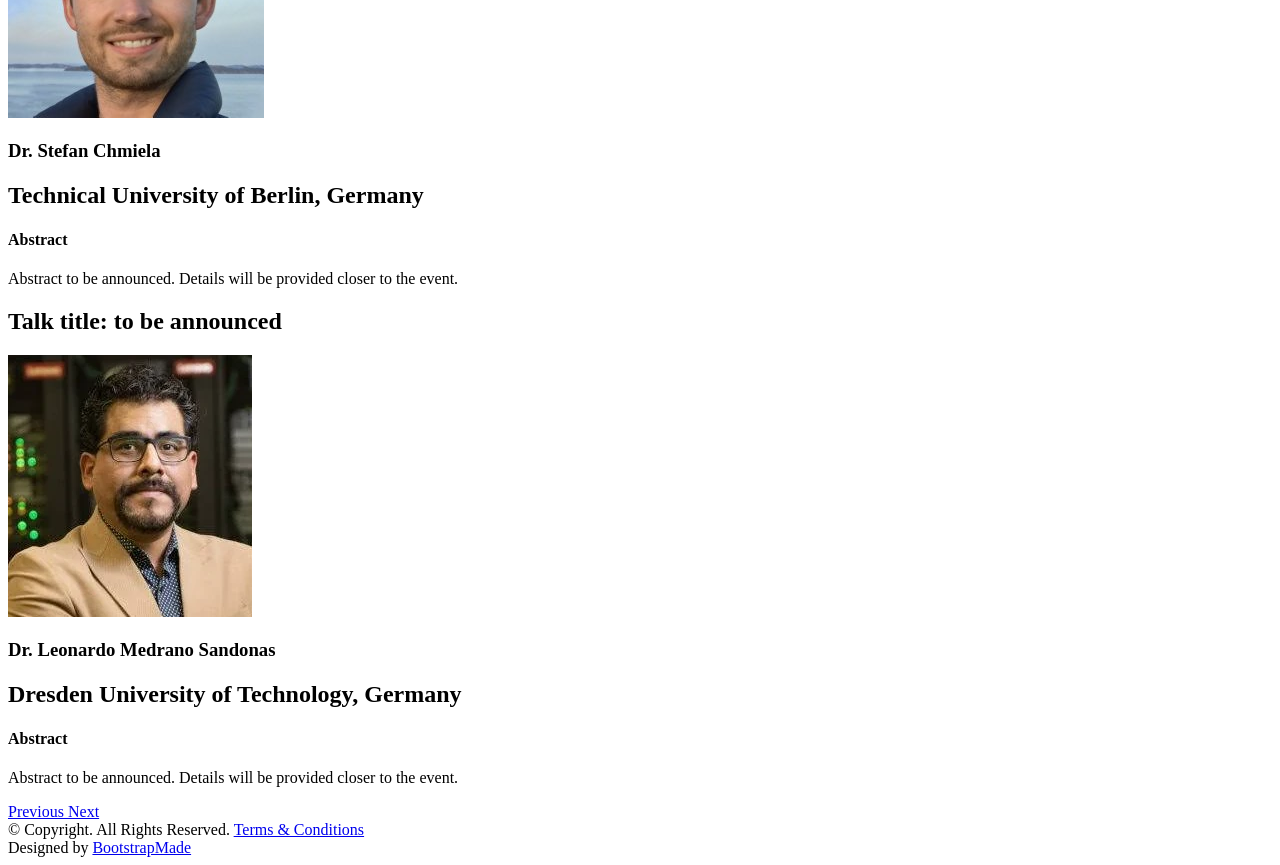
==== commit 70885474: "Add submission protocol" ====
--- a/speaker-details.html
+++ b/speaker-details.html
@@ -56,12 +56,12 @@
           <li><a href="index.html#about">About</a></li>
           <li><a href="index.html#speakers">Speakers</a></li>
           <li><a href="index.html#schedule">Schedule</a></li>
-          <li><a href="index.html#abstract">Abstract Booklet</a></li>
           <li><a href="index.html#venue">Venue</a></li>
           <li><a href="index.html#hotels">Hotels</a></li>
-          <li><a href="index.html#sponsors">Sponsors</a></li>
+          <li><a href="index.html#sponsors">Organizers</a></li>
           <li><a href="index.html#contact">Contact</a></li>
           <li><a href="index.html#team">Our team</a></li>
+          <li class="buy-tickets"><a href="submit.html">Submission</a></li>
           <li class="buy-tickets"><a href="index.html#registration">Registration</a></li>
         </ul>
       </nav><!-- #nav-menu-container -->
